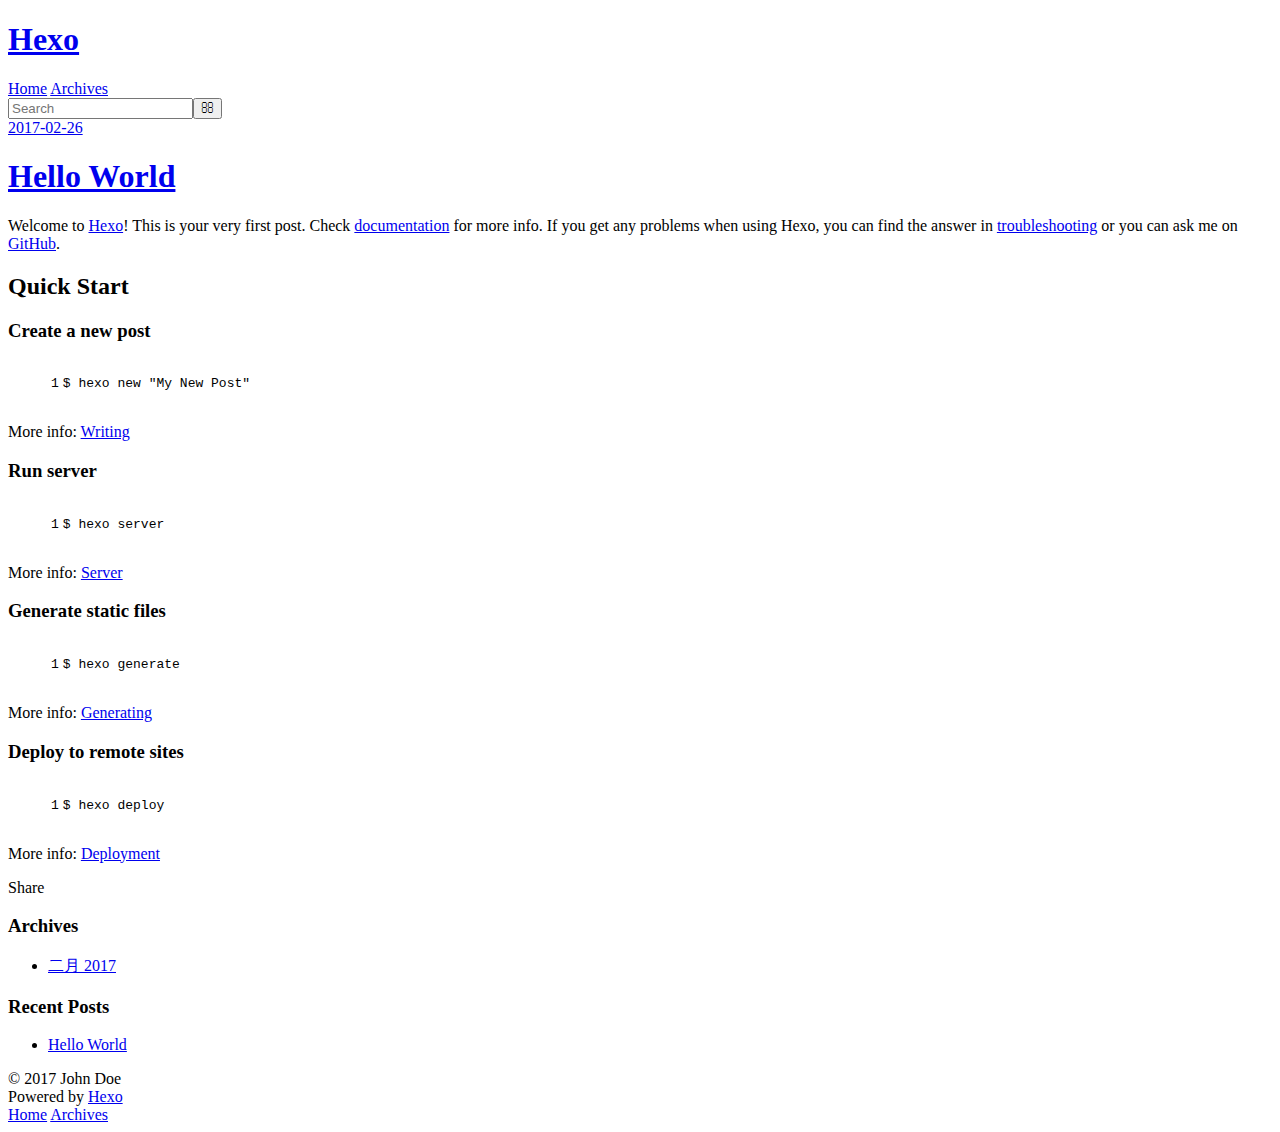
==== index.html @ 4710b556 "Site updated: 2017-02-26 13:11:36" ====
<!DOCTYPE html>
<html>
<head>
  <meta charset="utf-8">
  
  <title>Hexo</title>
  <meta name="viewport" content="width=device-width, initial-scale=1, maximum-scale=1">
  <meta property="og:type" content="website">
<meta property="og:title" content="Hexo">
<meta property="og:url" content="http://yoursite.com/index.html">
<meta property="og:site_name" content="Hexo">
<meta name="twitter:card" content="summary">
<meta name="twitter:title" content="Hexo">
  
    <link rel="alternate" href="/atom.xml" title="Hexo" type="application/atom+xml">
  
  
    <link rel="icon" href="/favicon.png">
  
  
    <link href="//fonts.googleapis.com/css?family=Source+Code+Pro" rel="stylesheet" type="text/css">
  
  <link rel="stylesheet" href="/css/style.css">
  

</head>

<body>
  <div id="container">
    <div id="wrap">
      <header id="header">
  <div id="banner"></div>
  <div id="header-outer" class="outer">
    <div id="header-title" class="inner">
      <h1 id="logo-wrap">
        <a href="/" id="logo">Hexo</a>
      </h1>
      
    </div>
    <div id="header-inner" class="inner">
      <nav id="main-nav">
        <a id="main-nav-toggle" class="nav-icon"></a>
        
          <a class="main-nav-link" href="/">Home</a>
        
          <a class="main-nav-link" href="/archives">Archives</a>
        
      </nav>
      <nav id="sub-nav">
        
          <a id="nav-rss-link" class="nav-icon" href="/atom.xml" title="RSS Feed"></a>
        
        <a id="nav-search-btn" class="nav-icon" title="Search"></a>
      </nav>
      <div id="search-form-wrap">
        <form action="//google.com/search" method="get" accept-charset="UTF-8" class="search-form"><input type="search" name="q" results="0" class="search-form-input" placeholder="Search"><button type="submit" class="search-form-submit">&#xF002;</button><input type="hidden" name="sitesearch" value="http://yoursite.com"></form>
      </div>
    </div>
  </div>
</header>
      <div class="outer">
        <section id="main">
  
    <article id="post-hello-world" class="article article-type-post" itemscope itemprop="blogPost">
  <div class="article-meta">
    <a href="/2017/02/26/hello-world/" class="article-date">
  <time datetime="2017-02-26T12:06:06.041Z" itemprop="datePublished">2017-02-26</time>
</a>
    
  </div>
  <div class="article-inner">
    
    
      <header class="article-header">
        
  
    <h1 itemprop="name">
      <a class="article-title" href="/2017/02/26/hello-world/">Hello World</a>
    </h1>
  

      </header>
    
    <div class="article-entry" itemprop="articleBody">
      
        <p>Welcome to <a href="https://hexo.io/" target="_blank" rel="external">Hexo</a>! This is your very first post. Check <a href="https://hexo.io/docs/" target="_blank" rel="external">documentation</a> for more info. If you get any problems when using Hexo, you can find the answer in <a href="https://hexo.io/docs/troubleshooting.html" target="_blank" rel="external">troubleshooting</a> or you can ask me on <a href="https://github.com/hexojs/hexo/issues" target="_blank" rel="external">GitHub</a>.</p>
<h2 id="Quick-Start"><a href="#Quick-Start" class="headerlink" title="Quick Start"></a>Quick Start</h2><h3 id="Create-a-new-post"><a href="#Create-a-new-post" class="headerlink" title="Create a new post"></a>Create a new post</h3><figure class="highlight bash"><table><tr><td class="gutter"><pre><div class="line">1</div></pre></td><td class="code"><pre><div class="line">$ hexo new <span class="string">"My New Post"</span></div></pre></td></tr></table></figure>
<p>More info: <a href="https://hexo.io/docs/writing.html" target="_blank" rel="external">Writing</a></p>
<h3 id="Run-server"><a href="#Run-server" class="headerlink" title="Run server"></a>Run server</h3><figure class="highlight bash"><table><tr><td class="gutter"><pre><div class="line">1</div></pre></td><td class="code"><pre><div class="line">$ hexo server</div></pre></td></tr></table></figure>
<p>More info: <a href="https://hexo.io/docs/server.html" target="_blank" rel="external">Server</a></p>
<h3 id="Generate-static-files"><a href="#Generate-static-files" class="headerlink" title="Generate static files"></a>Generate static files</h3><figure class="highlight bash"><table><tr><td class="gutter"><pre><div class="line">1</div></pre></td><td class="code"><pre><div class="line">$ hexo generate</div></pre></td></tr></table></figure>
<p>More info: <a href="https://hexo.io/docs/generating.html" target="_blank" rel="external">Generating</a></p>
<h3 id="Deploy-to-remote-sites"><a href="#Deploy-to-remote-sites" class="headerlink" title="Deploy to remote sites"></a>Deploy to remote sites</h3><figure class="highlight bash"><table><tr><td class="gutter"><pre><div class="line">1</div></pre></td><td class="code"><pre><div class="line">$ hexo deploy</div></pre></td></tr></table></figure>
<p>More info: <a href="https://hexo.io/docs/deployment.html" target="_blank" rel="external">Deployment</a></p>

      
    </div>
    <footer class="article-footer">
      <a data-url="http://yoursite.com/2017/02/26/hello-world/" data-id="cizmp26m600004mxuyxn4zo1u" class="article-share-link">Share</a>
      
      
    </footer>
  </div>
  
</article>


  

</section>
        
          <aside id="sidebar">
  
    

  
    

  
    
  
    
  <div class="widget-wrap">
    <h3 class="widget-title">Archives</h3>
    <div class="widget">
      <ul class="archive-list"><li class="archive-list-item"><a class="archive-list-link" href="/archives/2017/02/">二月 2017</a></li></ul>
    </div>
  </div>


  
    
  <div class="widget-wrap">
    <h3 class="widget-title">Recent Posts</h3>
    <div class="widget">
      <ul>
        
          <li>
            <a href="/2017/02/26/hello-world/">Hello World</a>
          </li>
        
      </ul>
    </div>
  </div>

  
</aside>
        
      </div>
      <footer id="footer">
  
  <div class="outer">
    <div id="footer-info" class="inner">
      &copy; 2017 John Doe<br>
      Powered by <a href="http://hexo.io/" target="_blank">Hexo</a>
    </div>
  </div>
</footer>
    </div>
    <nav id="mobile-nav">
  
    <a href="/" class="mobile-nav-link">Home</a>
  
    <a href="/archives" class="mobile-nav-link">Archives</a>
  
</nav>
    

<script src="//ajax.googleapis.com/ajax/libs/jquery/2.0.3/jquery.min.js"></script>


  <link rel="stylesheet" href="/fancybox/jquery.fancybox.css">
  <script src="/fancybox/jquery.fancybox.pack.js"></script>


<script src="/js/script.js"></script>

  </div>
</body>
</html>
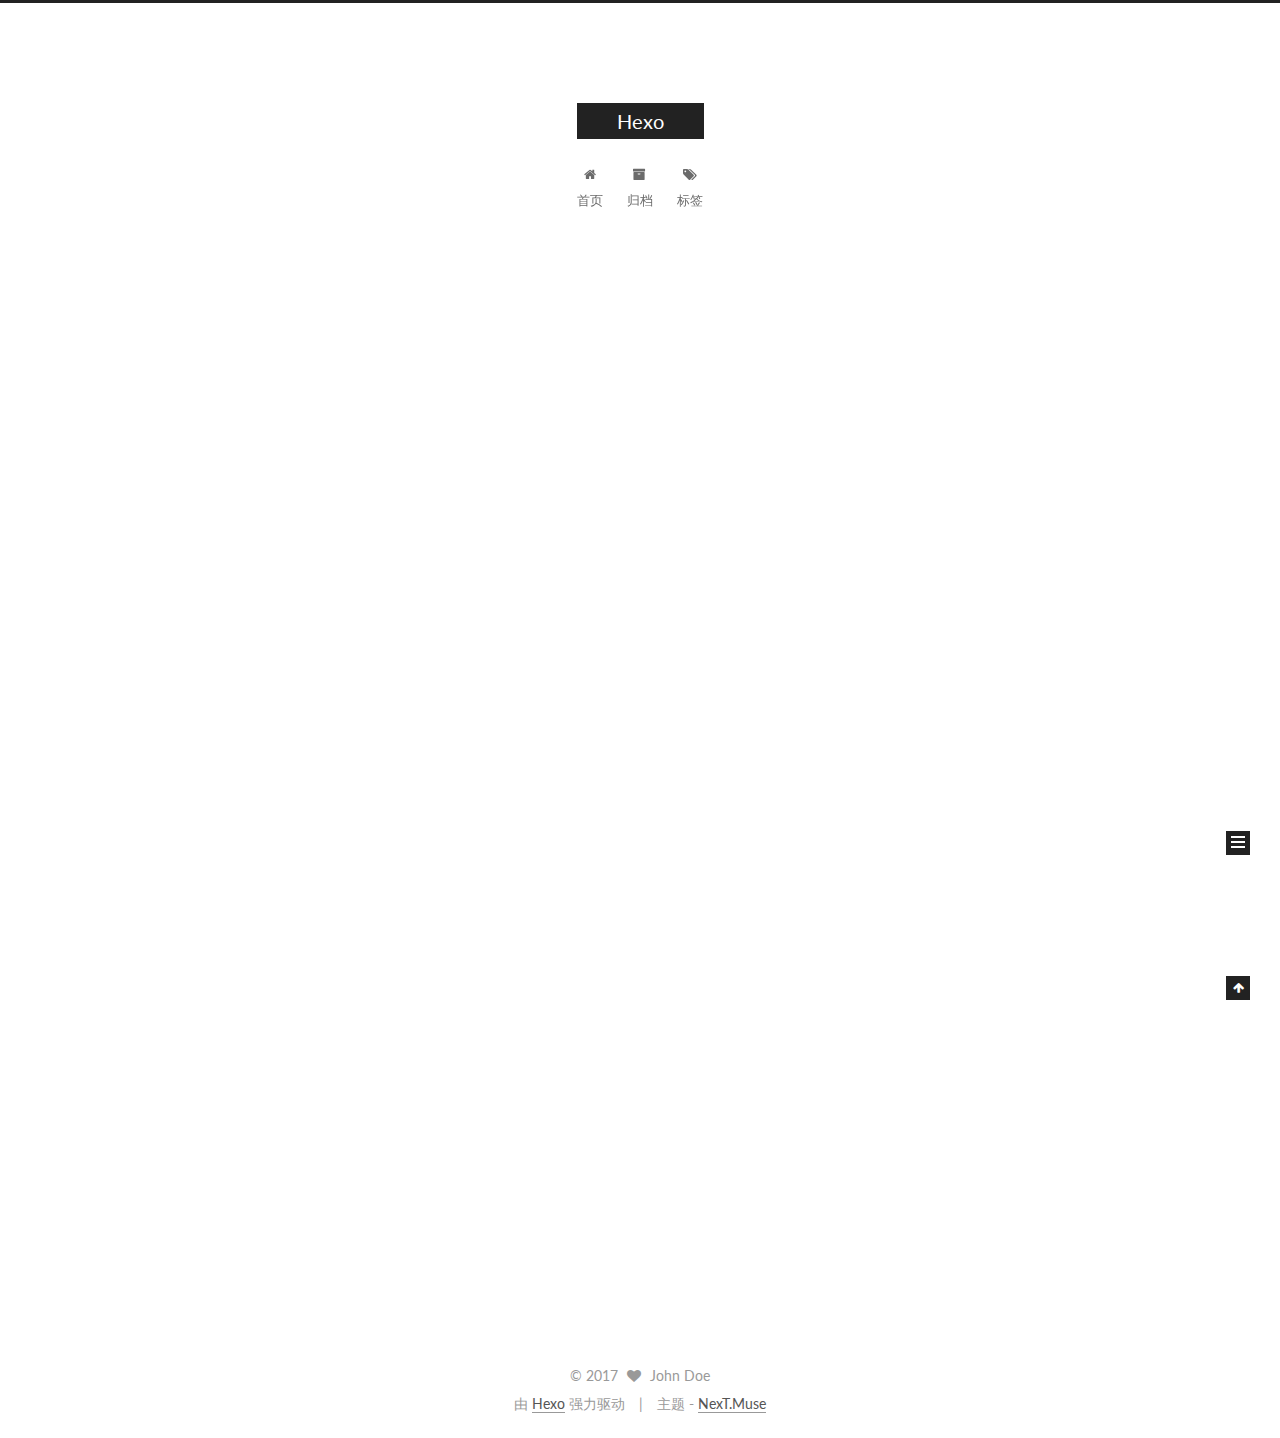
==== commit a136398e: "Site updated: 2017-02-26 13:35:57" ====
--- a/index.html
+++ b/index.html
@@ -1,89 +1,330 @@
-<!DOCTYPE html>
-<html>
+<!doctype html>
+
+
+
+  
+
+
+<html class="theme-next muse use-motion" lang="zh-Hans">
 <head>
-  <meta charset="utf-8">
-  
-  <title>Hexo</title>
-  <meta name="viewport" content="width=device-width, initial-scale=1, maximum-scale=1">
-  <meta property="og:type" content="website">
+  <meta charset="UTF-8"/>
+<meta http-equiv="X-UA-Compatible" content="IE=edge" />
+<meta name="viewport" content="width=device-width, initial-scale=1, maximum-scale=1"/>
+
+
+
+<meta http-equiv="Cache-Control" content="no-transform" />
+<meta http-equiv="Cache-Control" content="no-siteapp" />
+
+
+
+
+
+
+
+
+
+
+
+
+
+
+
+  
+  
+  <link href="/lib/fancybox/source/jquery.fancybox.css?v=2.1.5" rel="stylesheet" type="text/css" />
+
+
+
+
+  
+  
+  
+  
+
+  
+    
+    
+  
+
+  
+
+  
+
+  
+
+  
+
+  
+    
+    
+    <link href="//fonts.googleapis.com/css?family=Lato:300,300italic,400,400italic,700,700italic&subset=latin,latin-ext" rel="stylesheet" type="text/css">
+  
+
+
+
+
+
+
+<link href="/lib/font-awesome/css/font-awesome.min.css?v=4.6.2" rel="stylesheet" type="text/css" />
+
+<link href="/css/main.css?v=5.1.0" rel="stylesheet" type="text/css" />
+
+
+  <meta name="keywords" content="Hexo, NexT" />
+
+
+
+
+
+
+
+
+  <link rel="shortcut icon" type="image/x-icon" href="/favicon.ico?v=5.1.0" />
+
+
+
+
+
+
+<meta property="og:type" content="website">
 <meta property="og:title" content="Hexo">
 <meta property="og:url" content="http://yoursite.com/index.html">
 <meta property="og:site_name" content="Hexo">
 <meta name="twitter:card" content="summary">
 <meta name="twitter:title" content="Hexo">
-  
-    <link rel="alternate" href="/atom.xml" title="Hexo" type="application/atom+xml">
-  
-  
-    <link rel="icon" href="/favicon.png">
-  
-  
-    <link href="//fonts.googleapis.com/css?family=Source+Code+Pro" rel="stylesheet" type="text/css">
-  
-  <link rel="stylesheet" href="/css/style.css">
-  
-
+
+
+
+<script type="text/javascript" id="hexo.configurations">
+  var NexT = window.NexT || {};
+  var CONFIG = {
+    root: '/',
+    scheme: 'Muse',
+    sidebar: {"position":"left","display":"post","offset":12,"offset_float":0,"b2t":false,"scrollpercent":false},
+    fancybox: true,
+    motion: true,
+    duoshuo: {
+      userId: '0',
+      author: '博主'
+    },
+    algolia: {
+      applicationID: '',
+      apiKey: '',
+      indexName: '',
+      hits: {"per_page":10},
+      labels: {"input_placeholder":"Search for Posts","hits_empty":"We didn't find any results for the search: ${query}","hits_stats":"${hits} results found in ${time} ms"}
+    }
+  };
+</script>
+
+
+
+  <link rel="canonical" href="http://yoursite.com/"/>
+
+
+
+
+
+  <title> Hexo </title>
 </head>
 
-<body>
-  <div id="container">
-    <div id="wrap">
-      <header id="header">
-  <div id="banner"></div>
-  <div id="header-outer" class="outer">
-    <div id="header-title" class="inner">
-      <h1 id="logo-wrap">
-        <a href="/" id="logo">Hexo</a>
-      </h1>
-      
+<body itemscope itemtype="http://schema.org/WebPage" lang="zh-Hans">
+
+  
+
+
+
+
+
+
+
+
+
+
+
+
+
+
+  
+  
+    
+  
+
+  <div class="container one-collumn sidebar-position-left 
+   page-home 
+ ">
+    <div class="headband"></div>
+
+    <header id="header" class="header" itemscope itemtype="http://schema.org/WPHeader">
+      <div class="header-inner"><div class="site-brand-wrapper">
+  <div class="site-meta ">
+    
+
+    <div class="custom-logo-site-title">
+      <a href="/"  class="brand" rel="start">
+        <span class="logo-line-before"><i></i></span>
+        <span class="site-title">Hexo</span>
+        <span class="logo-line-after"><i></i></span>
+      </a>
     </div>
-    <div id="header-inner" class="inner">
-      <nav id="main-nav">
-        <a id="main-nav-toggle" class="nav-icon"></a>
-        
-          <a class="main-nav-link" href="/">Home</a>
-        
-          <a class="main-nav-link" href="/archives">Archives</a>
-        
-      </nav>
-      <nav id="sub-nav">
-        
-          <a id="nav-rss-link" class="nav-icon" href="/atom.xml" title="RSS Feed"></a>
-        
-        <a id="nav-search-btn" class="nav-icon" title="Search"></a>
-      </nav>
-      <div id="search-form-wrap">
-        <form action="//google.com/search" method="get" accept-charset="UTF-8" class="search-form"><input type="search" name="q" results="0" class="search-form-input" placeholder="Search"><button type="submit" class="search-form-submit">&#xF002;</button><input type="hidden" name="sitesearch" value="http://yoursite.com"></form>
-      </div>
-    </div>
+      
+        <p class="site-subtitle"></p>
+      
   </div>
-</header>
-      <div class="outer">
-        <section id="main">
-  
-    <article id="post-hello-world" class="article article-type-post" itemscope itemprop="blogPost">
-  <div class="article-meta">
-    <a href="/2017/02/26/hello-world/" class="article-date">
-  <time datetime="2017-02-26T12:06:06.041Z" itemprop="datePublished">2017-02-26</time>
-</a>
-    
+
+  <div class="site-nav-toggle">
+    <button>
+      <span class="btn-bar"></span>
+      <span class="btn-bar"></span>
+      <span class="btn-bar"></span>
+    </button>
   </div>
-  <div class="article-inner">
-    
-    
-      <header class="article-header">
-        
-  
-    <h1 itemprop="name">
-      <a class="article-title" href="/2017/02/26/hello-world/">Hello World</a>
-    </h1>
-  
-
+</div>
+
+<nav class="site-nav">
+  
+
+  
+    <ul id="menu" class="menu">
+      
+        
+        <li class="menu-item menu-item-home">
+          <a href="/" rel="section">
+            
+              <i class="menu-item-icon fa fa-fw fa-home"></i> <br />
+            
+            首页
+          </a>
+        </li>
+      
+        
+        <li class="menu-item menu-item-archives">
+          <a href="/archives" rel="section">
+            
+              <i class="menu-item-icon fa fa-fw fa-archive"></i> <br />
+            
+            归档
+          </a>
+        </li>
+      
+        
+        <li class="menu-item menu-item-tags">
+          <a href="/tags" rel="section">
+            
+              <i class="menu-item-icon fa fa-fw fa-tags"></i> <br />
+            
+            标签
+          </a>
+        </li>
+      
+
+      
+    </ul>
+  
+
+  
+</nav>
+
+
+
+ </div>
+    </header>
+
+    <main id="main" class="main">
+      <div class="main-inner">
+        <div class="content-wrap">
+          <div id="content" class="content">
+            
+  <section id="posts" class="posts-expand">
+    
+      
+
+  
+
+  
+  
+  
+
+  <article class="post post-type-normal " itemscope itemtype="http://schema.org/Article">
+    <link itemprop="mainEntityOfPage" href="http://yoursite.com/2017/02/26/hello-world/">
+
+    <span hidden itemprop="author" itemscope itemtype="http://schema.org/Person">
+      <meta itemprop="name" content="John Doe">
+      <meta itemprop="description" content="">
+      <meta itemprop="image" content="/images/avatar.gif">
+    </span>
+
+    <span hidden itemprop="publisher" itemscope itemtype="http://schema.org/Organization">
+      <meta itemprop="name" content="Hexo">
+    </span>
+
+    
+      <header class="post-header">
+
+        
+        
+          <h1 class="post-title" itemprop="name headline">
+            
+            
+              
+                
+                <a class="post-title-link" href="/2017/02/26/hello-world/" itemprop="url">
+                  Hello World
+                </a>
+              
+            
+          </h1>
+        
+
+        <div class="post-meta">
+          <span class="post-time">
+            
+              <span class="post-meta-item-icon">
+                <i class="fa fa-calendar-o"></i>
+              </span>
+              
+                <span class="post-meta-item-text">发表于</span>
+              
+              <time title="创建于" itemprop="dateCreated datePublished" datetime="2017-02-26T20:06:06+08:00">
+                2017-02-26
+              </time>
+            
+
+            
+
+            
+          </span>
+
+          
+
+          
+            
+          
+
+          
+          
+
+          
+
+          
+
+          
+
+        </div>
       </header>
     
-    <div class="article-entry" itemprop="articleBody">
-      
-        <p>Welcome to <a href="https://hexo.io/" target="_blank" rel="external">Hexo</a>! This is your very first post. Check <a href="https://hexo.io/docs/" target="_blank" rel="external">documentation</a> for more info. If you get any problems when using Hexo, you can find the answer in <a href="https://hexo.io/docs/troubleshooting.html" target="_blank" rel="external">troubleshooting</a> or you can ask me on <a href="https://github.com/hexojs/hexo/issues" target="_blank" rel="external">GitHub</a>.</p>
+
+
+    <div class="post-body" itemprop="articleBody">
+
+      
+      
+
+      
+        
+          
+            <p>Welcome to <a href="https://hexo.io/" target="_blank" rel="external">Hexo</a>! This is your very first post. Check <a href="https://hexo.io/docs/" target="_blank" rel="external">documentation</a> for more info. If you get any problems when using Hexo, you can find the answer in <a href="https://hexo.io/docs/troubleshooting.html" target="_blank" rel="external">troubleshooting</a> or you can ask me on <a href="https://github.com/hexojs/hexo/issues" target="_blank" rel="external">GitHub</a>.</p>
 <h2 id="Quick-Start"><a href="#Quick-Start" class="headerlink" title="Quick Start"></a>Quick Start</h2><h3 id="Create-a-new-post"><a href="#Create-a-new-post" class="headerlink" title="Create a new post"></a>Create a new post</h3><figure class="highlight bash"><table><tr><td class="gutter"><pre><div class="line">1</div></pre></td><td class="code"><pre><div class="line">$ hexo new <span class="string">"My New Post"</span></div></pre></td></tr></table></figure>
 <p>More info: <a href="https://hexo.io/docs/writing.html" target="_blank" rel="external">Writing</a></p>
 <h3 id="Run-server"><a href="#Run-server" class="headerlink" title="Run server"></a>Run server</h3><figure class="highlight bash"><table><tr><td class="gutter"><pre><div class="line">1</div></pre></td><td class="code"><pre><div class="line">$ hexo server</div></pre></td></tr></table></figure>
@@ -93,88 +334,267 @@
 <h3 id="Deploy-to-remote-sites"><a href="#Deploy-to-remote-sites" class="headerlink" title="Deploy to remote sites"></a>Deploy to remote sites</h3><figure class="highlight bash"><table><tr><td class="gutter"><pre><div class="line">1</div></pre></td><td class="code"><pre><div class="line">$ hexo deploy</div></pre></td></tr></table></figure>
 <p>More info: <a href="https://hexo.io/docs/deployment.html" target="_blank" rel="external">Deployment</a></p>
 
+          
+        
       
     </div>
-    <footer class="article-footer">
-      <a data-url="http://yoursite.com/2017/02/26/hello-world/" data-id="cizmp26m600004mxuyxn4zo1u" class="article-share-link">Share</a>
-      
+
+    <div>
+      
+    </div>
+
+    <div>
+      
+    </div>
+
+
+    <footer class="post-footer">
+      
+
+      
+
+      
+
+      
+      
+        <div class="post-eof"></div>
       
     </footer>
-  </div>
-  
-</article>
-
-
-  
-
-</section>
-        
-          <aside id="sidebar">
-  
-    
-
-  
-    
-
-  
-    
-  
-    
-  <div class="widget-wrap">
-    <h3 class="widget-title">Archives</h3>
-    <div class="widget">
-      <ul class="archive-list"><li class="archive-list-item"><a class="archive-list-link" href="/archives/2017/02/">二月 2017</a></li></ul>
+  </article>
+
+
+    
+  </section>
+
+  
+
+          
+          </div>
+          
+
+
+          
+
+        </div>
+        
+          
+  
+  <div class="sidebar-toggle">
+    <div class="sidebar-toggle-line-wrap">
+      <span class="sidebar-toggle-line sidebar-toggle-line-first"></span>
+      <span class="sidebar-toggle-line sidebar-toggle-line-middle"></span>
+      <span class="sidebar-toggle-line sidebar-toggle-line-last"></span>
     </div>
   </div>
 
-
-  
-    
-  <div class="widget-wrap">
-    <h3 class="widget-title">Recent Posts</h3>
-    <div class="widget">
-      <ul>
-        
-          <li>
-            <a href="/2017/02/26/hello-world/">Hello World</a>
-          </li>
-        
-      </ul>
+  <aside id="sidebar" class="sidebar">
+    <div class="sidebar-inner">
+
+      
+
+      
+
+      <section class="site-overview sidebar-panel sidebar-panel-active">
+        <div class="site-author motion-element" itemprop="author" itemscope itemtype="http://schema.org/Person">
+          <img class="site-author-image" itemprop="image"
+               src="/images/avatar.gif"
+               alt="John Doe" />
+          <p class="site-author-name" itemprop="name">John Doe</p>
+           
+              <p class="site-description motion-element" itemprop="description"></p>
+          
+        </div>
+        <nav class="site-state motion-element">
+        
+          
+            <div class="site-state-item site-state-posts">
+              <a href="/archives">
+                <span class="site-state-item-count">1</span>
+                <span class="site-state-item-name">日志</span>
+              </a>
+            </div>
+          
+
+          
+
+          
+
+        </nav>
+
+        
+
+        <div class="links-of-author motion-element">
+          
+        </div>
+
+        
+        
+
+        
+        
+
+        
+
+
+      </section>
+
+      
+
+      
+
     </div>
+  </aside>
+
+
+        
+      </div>
+    </main>
+
+    <footer id="footer" class="footer">
+      <div class="footer-inner">
+        <div class="copyright" >
+  
+  &copy; 
+  <span itemprop="copyrightYear">2017</span>
+  <span class="with-love">
+    <i class="fa fa-heart"></i>
+  </span>
+  <span class="author" itemprop="copyrightHolder">John Doe</span>
+</div>
+
+
+<div class="powered-by">
+  由 <a class="theme-link" href="https://hexo.io">Hexo</a> 强力驱动
+</div>
+
+<div class="theme-info">
+  主题 -
+  <a class="theme-link" href="https://github.com/iissnan/hexo-theme-next">
+    NexT.Muse
+  </a>
+</div>
+
+
+        
+
+        
+      </div>
+    </footer>
+
+    
+      <div class="back-to-top">
+        <i class="fa fa-arrow-up"></i>
+        
+      </div>
+    
+    
   </div>
 
   
-</aside>
-        
-      </div>
-      <footer id="footer">
-  
-  <div class="outer">
-    <div id="footer-info" class="inner">
-      &copy; 2017 John Doe<br>
-      Powered by <a href="http://hexo.io/" target="_blank">Hexo</a>
-    </div>
-  </div>
-</footer>
-    </div>
-    <nav id="mobile-nav">
-  
-    <a href="/" class="mobile-nav-link">Home</a>
-  
-    <a href="/archives" class="mobile-nav-link">Archives</a>
-  
-</nav>
-    
-
-<script src="//ajax.googleapis.com/ajax/libs/jquery/2.0.3/jquery.min.js"></script>
-
-
-  <link rel="stylesheet" href="/fancybox/jquery.fancybox.css">
-  <script src="/fancybox/jquery.fancybox.pack.js"></script>
-
-
-<script src="/js/script.js"></script>
-
-  </div>
+
+<script type="text/javascript">
+  if (Object.prototype.toString.call(window.Promise) !== '[object Function]') {
+    window.Promise = null;
+  }
+</script>
+
+
+
+
+
+
+
+
+
+  
+
+
+
+
+  
+  <script type="text/javascript" src="/lib/jquery/index.js?v=2.1.3"></script>
+
+  
+  <script type="text/javascript" src="/lib/fastclick/lib/fastclick.min.js?v=1.0.6"></script>
+
+  
+  <script type="text/javascript" src="/lib/jquery_lazyload/jquery.lazyload.js?v=1.9.7"></script>
+
+  
+  <script type="text/javascript" src="/lib/velocity/velocity.min.js?v=1.2.1"></script>
+
+  
+  <script type="text/javascript" src="/lib/velocity/velocity.ui.min.js?v=1.2.1"></script>
+
+  
+  <script type="text/javascript" src="/lib/fancybox/source/jquery.fancybox.pack.js?v=2.1.5"></script>
+
+
+  
+
+
+  <script type="text/javascript" src="/js/src/utils.js?v=5.1.0"></script>
+
+  <script type="text/javascript" src="/js/src/motion.js?v=5.1.0"></script>
+
+
+
+  
+  
+
+  
+
+  
+
+
+  <script type="text/javascript" src="/js/src/bootstrap.js?v=5.1.0"></script>
+
+
+
+  
+
+
+
+  
+
+
+
+
+	
+
+
+
+
+
+  
+
+
+
+
+
+  
+
+
+
+
+
+  
+
+
+
+  
+  
+
+  
+
+  
+
+  
+
+  
+
+
+  
+
 </body>
-</html>+</html>
--- a/css/main.css
+++ b/css/main.css
@@ -0,0 +1,2548 @@
+/* normalize.css v3.0.2 | MIT License | git.io/normalize */
+html {
+  font-family: sans-serif; /* 1 */
+  -ms-text-size-adjust: 100%; /* 2 */
+  -webkit-text-size-adjust: 100%; /* 2 */
+}
+body {
+  margin: 0;
+}
+article,
+aside,
+details,
+figcaption,
+figure,
+footer,
+header,
+hgroup,
+main,
+menu,
+nav,
+section,
+summary {
+  display: block;
+}
+audio,
+canvas,
+progress,
+video {
+  display: inline-block; /* 1 */
+  vertical-align: baseline; /* 2 */
+}
+audio:not([controls]) {
+  display: none;
+  height: 0;
+}
+[hidden],
+template {
+  display: none;
+}
+a {
+  background-color: transparent;
+}
+a:active,
+a:hover {
+  outline: 0;
+}
+abbr[title] {
+  border-bottom: 1px dotted;
+}
+b,
+strong {
+  font-weight: bold;
+}
+dfn {
+  font-style: italic;
+}
+h1 {
+  font-size: 2em;
+  margin: 0.67em 0;
+}
+mark {
+  background: #ff0;
+  color: #000;
+}
+small {
+  font-size: 80%;
+}
+sub,
+sup {
+  font-size: 75%;
+  line-height: 0;
+  position: relative;
+  vertical-align: baseline;
+}
+sup {
+  top: -0.5em;
+}
+sub {
+  bottom: -0.25em;
+}
+img {
+  border: 0;
+}
+svg:not(:root) {
+  overflow: hidden;
+}
+figure {
+  margin: 1em 40px;
+}
+hr {
+  -moz-box-sizing: content-box;
+  box-sizing: content-box;
+  height: 0;
+}
+pre {
+  overflow: auto;
+}
+code,
+kbd,
+pre,
+samp {
+  font-family: monospace, monospace;
+  font-size: 1em;
+}
+button,
+input,
+optgroup,
+select,
+textarea {
+  color: inherit; /* 1 */
+  font: inherit; /* 2 */
+  margin: 0; /* 3 */
+}
+button {
+  overflow: visible;
+}
+button,
+select {
+  text-transform: none;
+}
+button,
+html input[type="button"],
+input[type="reset"],
+input[type="submit"] {
+  -webkit-appearance: button; /* 2 */
+  cursor: pointer; /* 3 */
+}
+button[disabled],
+html input[disabled] {
+  cursor: default;
+}
+button::-moz-focus-inner,
+input::-moz-focus-inner {
+  border: 0;
+  padding: 0;
+}
+input {
+  line-height: normal;
+}
+input[type="checkbox"],
+input[type="radio"] {
+  box-sizing: border-box; /* 1 */
+  padding: 0; /* 2 */
+}
+input[type="number"]::-webkit-inner-spin-button,
+input[type="number"]::-webkit-outer-spin-button {
+  height: auto;
+}
+input[type="search"] {
+  -webkit-appearance: textfield; /* 1 */
+  -moz-box-sizing: content-box;
+  -webkit-box-sizing: content-box; /* 2 */
+  box-sizing: content-box;
+}
+input[type="search"]::-webkit-search-cancel-button,
+input[type="search"]::-webkit-search-decoration {
+  -webkit-appearance: none;
+}
+fieldset {
+  border: 1px solid #c0c0c0;
+  margin: 0 2px;
+  padding: 0.35em 0.625em 0.75em;
+}
+legend {
+  border: 0; /* 1 */
+  padding: 0; /* 2 */
+}
+textarea {
+  overflow: auto;
+}
+optgroup {
+  font-weight: bold;
+}
+table {
+  border-collapse: collapse;
+  border-spacing: 0;
+}
+td,
+th {
+  padding: 0;
+}
+::selection {
+  background: #262a30;
+  color: #fff;
+}
+body {
+  position: relative;
+  font-family: 'Lato', "PingFang SC", "Microsoft YaHei", sans-serif;
+  font-size: 14px;
+  line-height: 2;
+  color: #555;
+  background: #fff;
+}
+@media (max-width: 767px) {
+  body {
+    padding-right: 0 !important;
+  }
+}
+@media (min-width: 768px) and (max-width: 991px) {
+  body {
+    padding-right: 0 !important;
+  }
+}
+@media (min-width: 1600px) {
+  body {
+    font-size: 16px;
+  }
+}
+h1,
+h2,
+h3,
+h4,
+h5,
+h6 {
+  margin: 0;
+  padding: 0;
+  font-weight: bold;
+  line-height: 1.5;
+  font-family: 'Lato', "PingFang SC", "Microsoft YaHei", sans-serif;
+}
+h2,
+h3,
+h4,
+h5,
+h6 {
+  margin: 20px 0 15px;
+}
+h1 {
+  font-size: 22px;
+}
+@media (max-width: 767px) {
+  h1 {
+    font-size: 18px;
+  }
+}
+h2 {
+  font-size: 20px;
+}
+@media (max-width: 767px) {
+  h2 {
+    font-size: 16px;
+  }
+}
+h3 {
+  font-size: 18px;
+}
+@media (max-width: 767px) {
+  h3 {
+    font-size: 14px;
+  }
+}
+h4 {
+  font-size: 16px;
+}
+@media (max-width: 767px) {
+  h4 {
+    font-size: 12px;
+  }
+}
+h5 {
+  font-size: 14px;
+}
+@media (max-width: 767px) {
+  h5 {
+    font-size: 10px;
+  }
+}
+h6 {
+  font-size: 12px;
+}
+@media (max-width: 767px) {
+  h6 {
+    font-size: 8px;
+  }
+}
+p {
+  margin: 0 0 25px 0;
+}
+a {
+  color: #555;
+  text-decoration: none;
+  border-bottom: 1px solid #999;
+  word-wrap: break-word;
+}
+a:hover {
+  color: #222;
+  border-bottom-color: #222;
+}
+ul {
+  list-style: none;
+}
+blockquote {
+  margin: 0;
+  padding: 0;
+}
+img {
+  display: block;
+  margin: auto;
+  max-width: 100%;
+  height: auto;
+}
+hr {
+  margin: 40px 0;
+  height: 3px;
+  border: none;
+  background-color: #ddd;
+  background-image: repeating-linear-gradient(-45deg, #fff, #fff 4px, transparent 4px, transparent 8px);
+}
+blockquote {
+  padding: 0 15px;
+  color: #666;
+  border-left: 4px solid #ddd;
+}
+blockquote cite::before {
+  content: "-";
+  padding: 0 5px;
+}
+dt {
+  font-weight: 700;
+}
+dd {
+  margin: 0;
+  padding: 0;
+}
+.text-left {
+  text-align: left;
+}
+.text-center {
+  text-align: center;
+}
+.text-right {
+  text-align: right;
+}
+.text-justify {
+  text-align: justify;
+}
+.text-nowrap {
+  white-space: nowrap;
+}
+.text-lowercase {
+  text-transform: lowercase;
+}
+.text-uppercase {
+  text-transform: uppercase;
+}
+.text-capitalize {
+  text-transform: capitalize;
+}
+.center-block {
+  display: block;
+  margin-left: auto;
+  margin-right: auto;
+}
+.clearfix:before,
+.clearfix:after {
+  content: " ";
+  display: table;
+}
+.clearfix:after {
+  clear: both;
+}
+.pullquote {
+  width: 45%;
+}
+.pullquote.left {
+  float: left;
+  margin-left: 5px;
+  margin-right: 10px;
+}
+.pullquote.right {
+  float: right;
+  margin-left: 10px;
+  margin-right: 5px;
+}
+.affix.affix.affix {
+  position: fixed;
+}
+.translation {
+  margin-top: -20px;
+  font-size: 14px;
+  color: #999;
+}
+.scrollbar-measure {
+  width: 100px;
+  height: 100px;
+  overflow: scroll;
+  position: absolute;
+  top: -9999px;
+}
+.use-motion .motion-element {
+  opacity: 0;
+}
+table {
+  margin: 20px 0;
+  width: 100%;
+  border-collapse: collapse;
+  border-spacing: 0;
+  border: 1px solid #ddd;
+  font-size: 14px;
+  table-layout: fixed;
+  word-wrap: break-all;
+}
+table>tbody>tr:nth-of-type(odd) {
+  background-color: #f9f9f9;
+}
+table>tbody>tr:hover {
+  background-color: #f5f5f5;
+}
+caption,
+th,
+td {
+  padding: 8px;
+  text-align: left;
+  vertical-align: middle;
+  font-weight: normal;
+}
+th,
+td {
+  border-bottom: 3px solid #ddd;
+  border-right: 1px solid #eee;
+}
+th {
+  padding-bottom: 10px;
+  font-weight: 700;
+}
+td {
+  border-bottom-width: 1px;
+}
+html,
+body {
+  height: 100%;
+}
+.container {
+  position: relative;
+  min-height: 100%;
+}
+.header-inner {
+  margin: 0 auto;
+  padding: 100px 0 70px;
+  width: 700px;
+}
+@media (min-width: 1600px) {
+  .container .header-inner {
+    width: 900px;
+  }
+}
+.main {
+  padding-bottom: 150px;
+}
+.main-inner {
+  margin: 0 auto;
+  width: 700px;
+}
+@media (min-width: 1600px) {
+  .container .main-inner {
+    width: 900px;
+  }
+}
+.footer {
+  position: absolute;
+  left: 0;
+  bottom: 0;
+  width: 100%;
+  min-height: 50px;
+}
+.footer-inner {
+  box-sizing: border-box;
+  margin: 20px auto;
+  width: 700px;
+}
+@media (min-width: 1600px) {
+  .container .footer-inner {
+    width: 900px;
+  }
+}
+pre,
+.highlight {
+  overflow: auto;
+  margin: 20px 0;
+  padding: 0;
+  font-size: 13px;
+  color: #4d4d4c;
+  background: #f7f7f7;
+  line-height: 1.6;
+}
+pre,
+code {
+  font-family: consolas, Menlo, "PingFang SC", "Microsoft YaHei", monospace;
+}
+code {
+  padding: 2px 4px;
+  word-wrap: break-word;
+  color: #4d4d4c;
+  background: #f7f7f7;
+  border-radius: 3px;
+  font-size: 13px;
+}
+pre code {
+  padding: 0;
+  color: #4d4d4c;
+  background: none;
+  text-shadow: none;
+}
+.highlight {
+  border-radius: 1px;
+}
+.highlight pre {
+  border: none;
+  margin: 0;
+  padding: 10px 0;
+}
+.highlight table {
+  margin: 0;
+  width: auto;
+  border: none;
+}
+.highlight td {
+  border: none;
+  padding: 0;
+}
+.highlight figcaption {
+  font-size: 1em;
+  color: #4d4d4c;
+  line-height: 1em;
+  margin-bottom: 1em;
+}
+.highlight figcaption:before,
+.highlight figcaption:after {
+  content: " ";
+  display: table;
+}
+.highlight figcaption:after {
+  clear: both;
+}
+.highlight figcaption a {
+  float: right;
+  color: #4d4d4c;
+}
+.highlight figcaption a:hover {
+  border-bottom-color: #4d4d4c;
+}
+.highlight .gutter pre {
+  padding-left: 10px;
+  padding-right: 10px;
+  color: #869194;
+  text-align: right;
+  background-color: #eff2f3;
+}
+.highlight .code pre {
+  padding-left: 10px;
+  padding-right: 10px;
+  background-color: #f7f7f7;
+}
+.highlight .line {
+  height: 20px;
+}
+.gutter {
+  -webkit-user-select: none;
+  -moz-user-select: none;
+  -ms-user-select: none;
+  user-select: none;
+}
+.gist table {
+  width: auto;
+}
+.gist table td {
+  border: none;
+}
+pre .deletion {
+  background: #fdd;
+}
+pre .addition {
+  background: #dfd;
+}
+pre .meta {
+  color: #8959a8;
+}
+pre .comment {
+  color: #8e908c;
+}
+pre .variable,
+pre .attribute,
+pre .tag,
+pre .regexp,
+pre .ruby .constant,
+pre .xml .tag .title,
+pre .xml .pi,
+pre .xml .doctype,
+pre .html .doctype,
+pre .css .id,
+pre .css .class,
+pre .css .pseudo {
+  color: #c82829;
+}
+pre .number,
+pre .preprocessor,
+pre .built_in,
+pre .literal,
+pre .params,
+pre .constant,
+pre .command {
+  color: #f5871f;
+}
+pre .ruby .class .title,
+pre .css .rules .attribute,
+pre .string,
+pre .value,
+pre .inheritance,
+pre .header,
+pre .ruby .symbol,
+pre .xml .cdata,
+pre .special,
+pre .number,
+pre .formula {
+  color: #718c00;
+}
+pre .title,
+pre .css .hexcolor {
+  color: #3e999f;
+}
+pre .function,
+pre .python .decorator,
+pre .python .title,
+pre .ruby .function .title,
+pre .ruby .title .keyword,
+pre .perl .sub,
+pre .javascript .title,
+pre .coffeescript .title {
+  color: #4271ae;
+}
+pre .keyword,
+pre .javascript .function {
+  color: #8959a8;
+}
+.full-image.full-image.full-image {
+  border: none;
+  max-width: 100%;
+  width: auto;
+  margin: 20px auto;
+}
+@media (min-width: 992px) {
+  .full-image.full-image.full-image {
+    max-width: none;
+    width: 110%;
+    margin: 25px -5%;
+  }
+}
+.blockquote-center,
+.page-home .post-type-quote blockquote,
+.page-post-detail .post-type-quote blockquote {
+  position: relative;
+  margin: 40px 0;
+  padding: 0;
+  border-left: none;
+  text-align: center;
+}
+.blockquote-center::before,
+.page-home .post-type-quote blockquote::before,
+.page-post-detail .post-type-quote blockquote::before,
+.blockquote-center::after,
+.page-home .post-type-quote blockquote::after,
+.page-post-detail .post-type-quote blockquote::after {
+  position: absolute;
+  content: ' ';
+  display: block;
+  width: 100%;
+  height: 24px;
+  opacity: 0.2;
+  background-repeat: no-repeat;
+  background-position: 0 -6px;
+  background-size: 22px 22px;
+}
+.blockquote-center::before,
+.page-home .post-type-quote blockquote::before,
+.page-post-detail .post-type-quote blockquote::before {
+  top: -20px;
+  background-image: url("../images/quote-l.svg");
+  border-top: 1px solid #ccc;
+}
+.blockquote-center::after,
+.page-home .post-type-quote blockquote::after,
+.page-post-detail .post-type-quote blockquote::after {
+  bottom: -20px;
+  background-image: url("../images/quote-r.svg");
+  border-bottom: 1px solid #ccc;
+  background-position: 100% 8px;
+}
+.blockquote-center p,
+.page-home .post-type-quote blockquote p,
+.page-post-detail .post-type-quote blockquote p,
+.blockquote-center div,
+.page-home .post-type-quote blockquote div,
+.page-post-detail .post-type-quote blockquote div {
+  text-align: center;
+}
+.post .post-body .group-picture img {
+  box-sizing: border-box;
+  padding: 0 3px;
+  border: none;
+}
+.post .group-picture-row {
+  overflow: hidden;
+  margin-top: 6px;
+}
+.post .group-picture-row:first-child {
+  margin-top: 0;
+}
+.post .group-picture-column {
+  float: left;
+}
+.page-post-detail .post-body .group-picture-column {
+  float: none;
+  margin-top: 10px;
+  width: auto !important;
+}
+.page-post-detail .post-body .group-picture-column img {
+  margin: 0 auto;
+}
+.page-archive .group-picture-container {
+  overflow: hidden;
+}
+.page-archive .group-picture-row {
+  float: left;
+}
+.page-archive .group-picture-row:first-child {
+  margin-top: 6px;
+}
+.page-archive .group-picture-column {
+  max-width: 150px;
+  max-height: 150px;
+}
+.note {
+  padding: 20px;
+  margin: 20px 0;
+  border: 1px solid #eee;
+  border-left-width: 5px;
+  border-radius: 3px;
+}
+.note h2,
+.note h3,
+.note h4,
+.note h5,
+.note h6 {
+  margin-top: 0;
+  margin-bottom: 5px;
+}
+.note p:last-child {
+  margin-bottom: 0;
+}
+.note code {
+  border-radius: 3px;
+}
+.note+.note {
+  margin-top: -5px;
+}
+.default {
+  border-left-color: #777;
+}
+.default h2,
+.default h3,
+.default h4,
+.default h5,
+.default h6 {
+  color: #777;
+}
+.primary {
+  border-left-color: #428bca;
+}
+.primary h2,
+.primary h3,
+.primary h4,
+.primary h5,
+.primary h6 {
+  color: #428bca;
+}
+.success {
+  border-left-color: #5cb85c;
+}
+.success h2,
+.success h3,
+.success h4,
+.success h5,
+.success h6 {
+  color: #5cb85c;
+}
+.danger {
+  border-left-color: #d9534f;
+}
+.danger h2,
+.danger h3,
+.danger h4,
+.danger h5,
+.danger h6 {
+  color: #d9534f;
+}
+.warning {
+  border-left-color: #f0ad4e;
+}
+.warning h2,
+.warning h3,
+.warning h4,
+.warning h5,
+.warning h6 {
+  color: #f0ad4e;
+}
+.info {
+  border-left-color: #5bc0de;
+}
+.info h2,
+.info h3,
+.info h4,
+.info h5,
+.info h6 {
+  color: #5bc0de;
+}
+.exturl {
+  background-color: transparent;
+  cursor: pointer;
+  border-bottom: 1px solid #999;
+}
+.exturl .fa {
+  font-size: 14px;
+}
+.exturl:active,
+.exturl:hover {
+  outline: 0;
+  color: #222;
+  border-bottom-color: #222;
+}
+.btn {
+  display: inline-block;
+  padding: 0 20px;
+  font-size: 14px;
+  color: #fff;
+  background: #222;
+  border: 2px solid #222;
+  text-decoration: none;
+  border-radius: 0;
+  transition-property: background-color;
+  transition-duration: 0.2s;
+  transition-timing-function: ease-in-out;
+  transition-delay: 0s;
+}
+.btn:hover,
+.post-button .btn:hover {
+  border-color: #222;
+  color: #222;
+  background: #fff;
+}
+.btn-bar {
+  display: block;
+  width: 22px;
+  height: 2px;
+  background: #555;
+  border-radius: 1px;
+}
+.btn-bar+.btn-bar {
+  margin-top: 4px;
+}
+.pagination {
+  margin: 120px 0 40px;
+  text-align: center;
+  border-top: 1px solid #eee;
+}
+.page-number-basic,
+.pagination .prev,
+.pagination .next,
+.pagination .page-number,
+.pagination .space {
+  display: inline-block;
+  position: relative;
+  top: -1px;
+  margin: 0 10px;
+  padding: 0 10px;
+  line-height: 30px;
+}
+@media (max-width: 767px) {
+  .page-number-basic,
+  .pagination .prev,
+  .pagination .next,
+  .pagination .page-number,
+  .pagination .space {
+    margin: 0 5px;
+  }
+}
+.pagination .prev,
+.pagination .next,
+.pagination .page-number {
+  border-bottom: 0;
+  border-top: 1px solid #eee;
+  transition-property: border-color;
+  transition-duration: 0.2s;
+  transition-timing-function: ease-in-out;
+  transition-delay: 0s;
+}
+.pagination .prev:hover,
+.pagination .next:hover,
+.pagination .page-number:hover {
+  border-top-color: #222;
+}
+.pagination .space {
+  padding: 0;
+  margin: 0;
+}
+.pagination .prev {
+  margin-left: 0;
+}
+.pagination .next {
+  margin-right: 0;
+}
+.pagination .page-number.current {
+  color: #fff;
+  background: #ccc;
+  border-top-color: #ccc;
+}
+@media (max-width: 767px) {
+  .pagination {
+    border-top: none;
+  }
+  .pagination .prev,
+  .pagination .next,
+  .pagination .page-number {
+    margin-bottom: 10px;
+    border-top: 0;
+    border-bottom: 1px solid #eee;
+  }
+  .pagination .prev:hover,
+  .pagination .next:hover,
+  .pagination .page-number:hover {
+    border-bottom-color: #222;
+  }
+}
+.comments {
+  margin: 60px 20px 0;
+}
+.tag-cloud {
+  text-align: center;
+}
+.tag-cloud a {
+  display: inline-block;
+  margin: 10px;
+}
+.back-to-top {
+  box-sizing: border-box;
+  position: fixed;
+  bottom: -100px;
+  right: 30px;
+  z-index: 1050;
+  padding: 0 6px;
+  width: 24px;
+  background: #222;
+  font-size: 12px;
+  opacity: 1;
+  color: #fff;
+  cursor: pointer;
+  text-align: center;
+  -webkit-transform: translateZ(0);
+  transition-property: bottom;
+  transition-duration: 0.2s;
+  transition-timing-function: ease-in-out;
+  transition-delay: 0s;
+}
+@media (max-width: 767px) {
+  .back-to-top {
+    display: none;
+  }
+}
+@media (min-width: 768px) and (max-width: 991px) {
+  .back-to-top {
+    display: none;
+  }
+}
+.back-to-top.back-to-top-on {
+  bottom: 19px;
+}
+.header {
+  background: #fff;
+}
+.header-inner {
+  position: relative;
+}
+.headband {
+  height: 3px;
+  background: #222;
+}
+.site-meta {
+  margin: 0;
+  text-align: center;
+}
+@media (max-width: 767px) {
+  .site-meta {
+    text-align: center;
+  }
+}
+.brand {
+  position: relative;
+  display: inline-block;
+  padding: 0 40px;
+  color: #fff;
+  background: #222;
+  border-bottom: none;
+}
+.brand:hover {
+  color: #fff;
+}
+.logo {
+  display: inline-block;
+  margin-right: 5px;
+  line-height: 36px;
+  vertical-align: top;
+}
+.site-title {
+  display: inline-block;
+  vertical-align: top;
+  line-height: 36px;
+  font-size: 20px;
+  font-weight: normal;
+  font-family: 'Lato', "PingFang SC", "Microsoft YaHei", sans-serif;
+}
+.site-subtitle {
+  margin-top: 10px;
+  font-size: 13px;
+  color: #999;
+}
+.use-motion .brand {
+  opacity: 0;
+}
+.use-motion .logo,
+.use-motion .site-title,
+.use-motion .site-subtitle {
+  opacity: 0;
+  position: relative;
+  top: -10px;
+}
+.site-nav-toggle {
+  display: none;
+  position: absolute;
+  top: 10px;
+  left: 10px;
+}
+@media (max-width: 767px) {
+  .site-nav-toggle {
+    display: block;
+  }
+}
+.site-nav-toggle button {
+  margin-top: 2px;
+  padding: 9px 10px;
+  background: transparent;
+  border: none;
+}
+@media (max-width: 767px) {
+  .site-nav {
+    display: none;
+    margin: 0 -10px;
+    padding: 0 10px;
+    clear: both;
+    border-top: 1px solid #ddd;
+  }
+}
+@media (min-width: 768px) and (max-width: 991px) {
+  .site-nav {
+    display: block !important;
+  }
+}
+@media (min-width: 992px) {
+  .site-nav {
+    display: block !important;
+  }
+}
+.menu {
+  margin-top: 20px;
+  padding-left: 0;
+  text-align: center;
+}
+.menu .menu-item {
+  display: inline-block;
+  margin: 0 10px;
+}
+@media screen and (max-width: 767px) {
+  .menu .menu-item {
+    margin-top: 10px;
+  }
+}
+.menu .menu-item a {
+  display: block;
+  font-size: 13px;
+  line-height: inherit;
+  border-bottom: 1px solid transparent;
+  transition-property: border-color;
+  transition-duration: 0.2s;
+  transition-timing-function: ease-in-out;
+  transition-delay: 0s;
+}
+.menu .menu-item a:hover {
+  border-bottom-color: #222;
+}
+.menu .menu-item .fa {
+  margin-right: 5px;
+}
+.use-motion .menu-item {
+  opacity: 0;
+}
+.post-body {
+  font-family: 'Lato', "PingFang SC", "Microsoft YaHei", sans-serif;
+}
+@media (max-width: 767px) {
+  .post-body {
+    word-break: break-word;
+  }
+}
+.post-body .fancybox img {
+  display: block !important;
+  margin: 0 auto;
+  cursor: pointer;
+  cursor: zoom-in;
+  cursor: -webkit-zoom-in;
+}
+.post-body .image-caption,
+.post-body .figure .caption {
+  margin: 10px auto 15px;
+  text-align: center;
+  font-size: 14px;
+  color: #999;
+  font-weight: bold;
+  line-height: 1;
+}
+.post-sticky-flag {
+  display: inline-block;
+  font-size: 16px;
+  -ms-transform: rotate(30deg);
+  -webkit-transform: rotate(30deg);
+  -moz-transform: rotate(30deg);
+  -ms-transform: rotate(30deg);
+  -o-transform: rotate(30deg);
+  transform: rotate(30deg);
+}
+.posts-expand {
+  padding-top: 40px;
+}
+@media (max-width: 767px) {
+  .posts-expand {
+    margin: 0 20px;
+  }
+  .post-body pre,
+  .post-body .highlight {
+    padding: 10px;
+  }
+  .post-body pre .gutter pre,
+  .post-body .highlight .gutter pre {
+    padding-right: 10px;
+  }
+}
+@media (min-width: 992px) {
+  .posts-expand .post-body {
+    text-align: justify;
+  }
+}
+.posts-expand .post-body h2,
+.posts-expand .post-body h3,
+.posts-expand .post-body h4,
+.posts-expand .post-body h5,
+.posts-expand .post-body h6 {
+  padding-top: 10px;
+}
+.posts-expand .post-body h2 .header-anchor,
+.posts-expand .post-body h3 .header-anchor,
+.posts-expand .post-body h4 .header-anchor,
+.posts-expand .post-body h5 .header-anchor,
+.posts-expand .post-body h6 .header-anchor {
+  float: right;
+  margin-left: 10px;
+  color: #ccc;
+  border-bottom-style: none;
+  visibility: hidden;
+}
+.posts-expand .post-body h2 .header-anchor:hover,
+.posts-expand .post-body h3 .header-anchor:hover,
+.posts-expand .post-body h4 .header-anchor:hover,
+.posts-expand .post-body h5 .header-anchor:hover,
+.posts-expand .post-body h6 .header-anchor:hover {
+  color: inherit;
+}
+.posts-expand .post-body h2:hover .header-anchor,
+.posts-expand .post-body h3:hover .header-anchor,
+.posts-expand .post-body h4:hover .header-anchor,
+.posts-expand .post-body h5:hover .header-anchor,
+.posts-expand .post-body h6:hover .header-anchor {
+  visibility: visible;
+}
+.posts-expand .post-body ul li {
+  list-style: circle;
+}
+.posts-expand .post-body img {
+  box-sizing: border-box;
+  margin: auto;
+  padding: 3px;
+  border: 1px solid #ddd;
+}
+.posts-expand .fancybox img {
+  margin: 0 auto;
+}
+@media (max-width: 767px) {
+  .posts-collapse {
+    margin: 0 20px;
+  }
+  .posts-collapse .post-title,
+  .posts-collapse .post-meta {
+    display: block;
+    width: auto;
+    text-align: left;
+  }
+}
+.posts-collapse {
+  position: relative;
+  z-index: 1010;
+  margin-left: 55px;
+}
+.posts-collapse::after {
+  content: " ";
+  position: absolute;
+  top: 20px;
+  left: 0;
+  margin-left: -2px;
+  width: 4px;
+  height: 100%;
+  background: #f5f5f5;
+  z-index: -1;
+}
+@media (max-width: 767px) {
+  .posts-collapse {
+    margin: 0 20px;
+  }
+}
+.posts-collapse .collection-title {
+  position: relative;
+  margin: 60px 0;
+}
+.posts-collapse .collection-title h2 {
+  margin-left: 20px;
+}
+.posts-collapse .collection-title small {
+  color: #bbb;
+}
+.posts-collapse .collection-title::before {
+  content: " ";
+  position: absolute;
+  left: 0;
+  top: 50%;
+  margin-left: -4px;
+  margin-top: -4px;
+  width: 8px;
+  height: 8px;
+  background: #bbb;
+  border-radius: 50%;
+}
+.posts-collapse .post {
+  margin: 30px 0;
+}
+.posts-collapse .post-header {
+  position: relative;
+  transition-duration: 0.2s;
+  transition-timing-function: ease-in-out;
+  transition-delay: 0s;
+  transition-property: border;
+  border-bottom: 1px dashed #ccc;
+}
+.posts-collapse .post-header::before {
+  content: " ";
+  position: absolute;
+  left: 0;
+  top: 12px;
+  width: 6px;
+  height: 6px;
+  margin-left: -4px;
+  background: #bbb;
+  border-radius: 50%;
+  border: 1px solid #fff;
+  transition-duration: 0.2s;
+  transition-timing-function: ease-in-out;
+  transition-delay: 0s;
+  transition-property: background;
+}
+.posts-collapse .post-header:hover {
+  border-bottom-color: #666;
+}
+.posts-collapse .post-header:hover::before {
+  background: #222;
+}
+.posts-collapse .post-meta {
+  position: absolute;
+  font-size: 12px;
+  left: 20px;
+  top: 5px;
+}
+.posts-collapse .post-comments-count {
+  display: none;
+}
+.posts-collapse .post-title {
+  margin-left: 60px;
+  font-size: 16px;
+  font-weight: normal;
+  line-height: inherit;
+}
+.posts-collapse .post-title::after {
+  margin-left: 3px;
+  opacity: 0.6;
+}
+.posts-collapse .post-title a {
+  color: #666;
+  border-bottom: none;
+}
+.page-home .post-type-quote .post-header,
+.page-post-detail .post-type-quote .post-header,
+.page-home .post-type-quote .post-tags,
+.page-post-detail .post-type-quote .post-tags {
+  display: none;
+}
+.posts-expand .post-title {
+  font-size: 26px;
+  text-align: center;
+  word-break: break-word;
+  font-weight: 400;
+}
+@media (max-width: 767px) {
+  .posts-expand .post-title {
+    font-size: 22px;
+  }
+}
+.posts-expand .post-title-link {
+  display: inline-block;
+  position: relative;
+  color: #555;
+  border-bottom: none;
+  line-height: 1.2;
+  vertical-align: top;
+}
+.posts-expand .post-title-link::before {
+  content: "";
+  position: absolute;
+  width: 100%;
+  height: 2px;
+  bottom: 0;
+  left: 0;
+  background-color: #000;
+  visibility: hidden;
+  -webkit-transform: scaleX(0);
+  -moz-transform: scaleX(0);
+  -ms-transform: scaleX(0);
+  -o-transform: scaleX(0);
+  transform: scaleX(0);
+  transition-duration: 0.2s;
+  transition-timing-function: ease-in-out;
+  transition-delay: 0s;
+}
+.posts-expand .post-title-link:hover::before {
+  visibility: visible;
+  -webkit-transform: scaleX(1);
+  -moz-transform: scaleX(1);
+  -ms-transform: scaleX(1);
+  -o-transform: scaleX(1);
+  transform: scaleX(1);
+}
+.posts-expand .post-title-link .fa {
+  font-size: 16px;
+}
+.posts-expand .post-meta {
+  margin: 3px 0 60px 0;
+  color: #999;
+  font-family: 'Lato', "PingFang SC", "Microsoft YaHei", sans-serif;
+  font-size: 12px;
+  text-align: center;
+}
+.posts-expand .post-meta .post-category-list {
+  display: inline-block;
+  margin: 0;
+  padding: 3px;
+}
+.posts-expand .post-meta .post-category-list-link {
+  color: #999;
+}
+.posts-expand .post-meta .post-description {
+  font-size: 14px;
+  margin-top: 2px;
+}
+.post-meta-divider {
+  margin: 0 0.5em;
+}
+.post-meta-item-icon {
+  margin-right: 3px;
+}
+@media (min-width: 768px) and (max-width: 991px) {
+  .post-meta-item-icon {
+    display: inline-block;
+  }
+}
+@media (max-width: 767px) {
+  .post-meta-item-icon {
+    display: inline-block;
+  }
+}
+@media (min-width: 768px) and (max-width: 991px) {
+  .post-meta-item-text {
+    display: none;
+  }
+}
+@media (max-width: 767px) {
+  .post-meta-item-text {
+    display: none;
+  }
+}
+@media (max-width: 767px) {
+  .posts-expand .post-comments-count {
+    display: none;
+  }
+}
+.social-like {
+  font-size: 14px;
+  height: 20px;
+  text-align: center;
+  border-top: 1px solid #eee;
+  padding-top: 9px;
+  margin-top: 45px;
+  display: flex;
+  justify-content: center;
+}
+.vk_like {
+  width: 85px;
+  height: 21px;
+  padding-top: 7px;
+  align-self: center;
+}
+.fb_like {
+  height: 30px;
+  align-self: center;
+}
+.post-button {
+  margin-top: 50px;
+}
+.post-button .btn {
+  color: #fff;
+  font-size: 14px;
+  background: #222;
+  border-radius: 0;
+  line-height: 2;
+  margin: 0 4px 8px 4px;
+}
+.post-button .fa-fw {
+  width: 1.285714285714286em;
+  text-align: left;
+}
+.posts-expand .post-tags {
+  margin-top: 40px;
+  text-align: center;
+}
+.posts-expand .post-tags a {
+  display: inline-block;
+  margin-right: 10px;
+  font-size: 13px;
+}
+.post-nav {
+  display: table;
+  margin-top: 15px;
+  width: 100%;
+  border-top: 1px solid #eee;
+}
+.post-nav-divider {
+  display: table-cell;
+  width: 10%;
+}
+.post-nav-item {
+  display: table-cell;
+  padding: 10px 0 0 0;
+  width: 45%;
+  vertical-align: top;
+}
+.post-nav-item a {
+  position: relative;
+  display: block;
+  line-height: 25px;
+  font-size: 14px;
+  color: #555;
+  border-bottom: none;
+}
+.post-nav-item a:hover {
+  color: #222;
+  border-bottom: none;
+}
+.post-nav-item a:active {
+  top: 2px;
+}
+.post-nav-item .fa {
+  position: absolute;
+  top: 8px;
+  left: 0;
+  font-size: 12px;
+}
+.post-nav-next a {
+  padding-left: 15px;
+}
+.post-nav-prev {
+  text-align: right;
+}
+.post-nav-prev a {
+  padding-right: 15px;
+}
+.post-nav-prev .fa {
+  right: 0;
+  left: auto;
+}
+.posts-expand .post-eof {
+  display: block;
+  margin: 80px auto 60px;
+  width: 8%;
+  height: 1px;
+  background: #ccc;
+  text-align: center;
+}
+.post:last-child .post-eof.post-eof.post-eof {
+  display: none;
+}
+.post-gallery {
+  display: table;
+  table-layout: fixed;
+  width: 100%;
+  border-collapse: separate;
+}
+.post-gallery-row {
+  display: table-row;
+}
+.post-gallery .post-gallery-img {
+  display: table-cell;
+  text-align: center;
+  vertical-align: middle;
+  border: none;
+}
+.post-gallery .post-gallery-img img {
+  max-width: 100%;
+  max-height: 100%;
+  border: none;
+}
+.fancybox-close,
+.fancybox-close:hover {
+  border: none;
+}
+.sidebar {
+  position: fixed;
+  right: 0;
+  top: 0;
+  bottom: 0;
+  width: 0;
+  z-index: 1040;
+  box-shadow: inset 0 2px 6px #000;
+  background: #222;
+  -webkit-transform: translateZ(0);
+}
+.sidebar a {
+  color: #999;
+  border-bottom-color: #555;
+}
+.sidebar a:hover {
+  color: #eee;
+}
+@media (min-width: 768px) and (max-width: 991px) {
+  .sidebar {
+    display: none !important;
+  }
+}
+@media (max-width: 767px) {
+  .sidebar {
+    display: none !important;
+  }
+}
+.sidebar-inner {
+  position: relative;
+  padding: 20px 10px;
+  color: #999;
+  text-align: center;
+}
+.sidebar-toggle {
+  position: fixed;
+  right: 30px;
+  bottom: 45px;
+  width: 14px;
+  height: 14px;
+  padding: 5px;
+  background: #222;
+  line-height: 0;
+  z-index: 1050;
+  cursor: pointer;
+  -webkit-transform: translateZ(0);
+}
+@media (min-width: 768px) and (max-width: 991px) {
+  .sidebar-toggle {
+    display: none;
+  }
+}
+@media (max-width: 767px) {
+  .sidebar-toggle {
+    display: none;
+  }
+}
+.sidebar-toggle-line {
+  position: relative;
+  display: inline-block;
+  vertical-align: top;
+  height: 2px;
+  width: 100%;
+  background: #fff;
+  margin-top: 3px;
+}
+.sidebar-toggle-line:first-child {
+  margin-top: 0;
+}
+.site-author-image {
+  display: block;
+  margin: 0 auto;
+  padding: 2px;
+  max-width: 96px;
+  height: auto;
+  border: 2px solid #333;
+}
+.site-author-name {
+  margin: 5px 0 0;
+  text-align: center;
+  color: #f5f5f5;
+  font-weight: normal;
+}
+.site-description {
+  margin-top: 5px;
+  text-align: center;
+  font-size: 14px;
+  color: #999;
+}
+.site-state {
+  overflow: hidden;
+  line-height: 1.4;
+  white-space: nowrap;
+  text-align: center;
+}
+.site-state-item {
+  display: inline-block;
+  padding: 0 15px;
+  border-left: 1px solid #333;
+}
+.site-state-item:first-child {
+  border-left: none;
+}
+.site-state-item a {
+  border-bottom: none;
+}
+.site-state-item-count {
+  display: block;
+  text-align: center;
+  color: inherit;
+  font-weight: 600;
+  font-size: 18px;
+}
+.site-state-item-name {
+  font-size: 13px;
+  color: inherit;
+}
+.feed-link {
+  margin-top: 20px;
+}
+.feed-link a {
+  display: inline-block;
+  padding: 0 15px;
+  color: #fc6423;
+  border: 1px solid #fc6423;
+  border-radius: 4px;
+}
+.feed-link a i {
+  color: #fc6423;
+  font-size: 14px;
+}
+.feed-link a:hover {
+  color: #fff;
+  background: #fc6423;
+}
+.feed-link a:hover i {
+  color: #fff;
+}
+.links-of-author {
+  margin-top: 20px;
+}
+.links-of-author a {
+  display: inline-block;
+  vertical-align: middle;
+  margin-right: 10px;
+  margin-bottom: 10px;
+  border-bottom-color: #555;
+  font-size: 13px;
+}
+.links-of-author a:before {
+  display: inline-block;
+  vertical-align: middle;
+  margin-right: 3px;
+  content: " ";
+  width: 4px;
+  height: 4px;
+  border-radius: 50%;
+  background: #40fffb;
+}
+.links-of-blogroll {
+  font-size: 13px;
+}
+.links-of-blogroll-title {
+  margin-top: 20px;
+  font-size: 14px;
+  font-weight: 600;
+}
+.links-of-blogroll-list {
+  margin: 0;
+  padding: 0;
+}
+.links-of-blogroll-item {
+  padding: 2px 10px;
+}
+.sidebar-nav {
+  margin: 0 0 20px;
+  padding-left: 0;
+}
+.sidebar-nav li {
+  display: inline-block;
+  cursor: pointer;
+  border-bottom: 1px solid transparent;
+  font-size: 14px;
+  color: #555;
+}
+.sidebar-nav li:hover {
+  color: #f5f5f5;
+}
+.page-post-detail .sidebar-nav-toc {
+  padding: 0 5px;
+}
+.page-post-detail .sidebar-nav-overview {
+  margin-left: 10px;
+}
+.sidebar-nav .sidebar-nav-active {
+  color: #87daff;
+  border-bottom-color: #87daff;
+}
+.sidebar-nav .sidebar-nav-active:hover {
+  color: #87daff;
+}
+.sidebar-panel {
+  display: none;
+}
+.sidebar-panel-active {
+  display: block;
+}
+.post-toc-empty {
+  font-size: 14px;
+  color: #666;
+}
+.post-toc-wrap {
+  overflow: hidden;
+}
+.post-toc {
+  overflow: auto;
+}
+.post-toc ol {
+  margin: 0;
+  padding: 0 2px 5px 10px;
+  text-align: left;
+  list-style: none;
+  font-size: 14px;
+}
+.post-toc ol > ol {
+  padding-left: 0;
+}
+.post-toc ol a {
+  transition-duration: 0.2s;
+  transition-timing-function: ease-in-out;
+  transition-delay: 0s;
+  transition-property: all;
+  color: #999;
+  border-bottom-color: #555;
+}
+.post-toc ol a:hover {
+  color: #ccc;
+  border-bottom-color: #ccc;
+}
+.post-toc .nav-item {
+  overflow: hidden;
+  text-overflow: ellipsis;
+  white-space: nowrap;
+  line-height: 1.8;
+}
+.post-toc .nav .nav-child {
+  display: none;
+}
+.post-toc .nav .active > .nav-child {
+  display: block;
+}
+.post-toc .nav .active-current > .nav-child {
+  display: block;
+}
+.post-toc .nav .active-current > .nav-child > .nav-item {
+  display: block;
+}
+.post-toc .nav .active > a {
+  color: #87daff;
+  border-bottom-color: #87daff;
+}
+.post-toc .nav .active-current > a {
+  color: #87daff;
+}
+.post-toc .nav .active-current > a:hover {
+  color: #87daff;
+}
+.footer {
+  font-size: 14px;
+  color: #999;
+}
+.footer img {
+  border: none;
+}
+.footer-inner {
+  text-align: center;
+}
+.with-love {
+  display: inline-block;
+  margin: 0 5px;
+}
+.powered-by,
+.theme-info {
+  display: inline-block;
+}
+.powered-by {
+  margin-right: 10px;
+}
+.powered-by::after {
+  content: "|";
+  padding-left: 10px;
+}
+.cc-license {
+  margin-top: 10px;
+  text-align: center;
+}
+.cc-license .cc-opacity {
+  opacity: 0.7;
+  border-bottom: none;
+}
+.cc-license .cc-opacity:hover {
+  opacity: 0.9;
+}
+.cc-license img {
+  display: inline-block;
+}
+.theme-next #ds-thread #ds-reset {
+  color: #555;
+}
+.theme-next #ds-thread #ds-reset .ds-replybox {
+  margin-bottom: 30px;
+}
+.theme-next #ds-thread #ds-reset .ds-replybox .ds-avatar,
+.theme-next #ds-reset .ds-avatar img {
+  box-shadow: none;
+}
+.theme-next #ds-thread #ds-reset .ds-textarea-wrapper {
+  border-color: #c7d4e1;
+  background: none;
+  border-top-right-radius: 3px;
+  border-top-left-radius: 3px;
+}
+.theme-next #ds-thread #ds-reset .ds-textarea-wrapper textarea {
+  height: 60px;
+}
+.theme-next #ds-reset .ds-rounded-top {
+  border-radius: 0;
+}
+.theme-next #ds-thread #ds-reset .ds-post-toolbar {
+  box-sizing: border-box;
+  border: 1px solid #c7d4e1;
+  background: #f6f8fa;
+}
+.theme-next #ds-thread #ds-reset .ds-post-options {
+  height: 40px;
+  border: none;
+  background: none;
+}
+.theme-next #ds-thread #ds-reset .ds-toolbar-buttons {
+  top: 11px;
+}
+.theme-next #ds-thread #ds-reset .ds-sync {
+  top: 5px;
+}
+.theme-next #ds-thread #ds-reset .ds-post-button {
+  top: 4px;
+  right: 5px;
+  width: 90px;
+  height: 30px;
+  border: 1px solid #c5ced7;
+  border-radius: 3px;
+  background-image: linear-gradient(#fbfbfc, #f5f7f9);
+  color: #60676d;
+}
+.theme-next #ds-thread #ds-reset .ds-post-button:hover {
+  background-position: 0 -30px;
+  color: #60676d;
+}
+.theme-next #ds-thread #ds-reset .ds-comments-info {
+  padding: 10px 0;
+}
+.theme-next #ds-thread #ds-reset .ds-sort {
+  display: none;
+}
+.theme-next #ds-thread #ds-reset li.ds-tab a.ds-current {
+  border: none;
+  background: #f6f8fa;
+  color: #60676d;
+}
+.theme-next #ds-thread #ds-reset li.ds-tab a.ds-current:hover {
+  background-color: #e9f0f7;
+  color: #60676d;
+}
+.theme-next #ds-thread #ds-reset li.ds-tab a {
+  border-radius: 2px;
+  padding: 5px;
+}
+.theme-next #ds-thread #ds-reset .ds-login-buttons p {
+  color: #999;
+  line-height: 36px;
+}
+.theme-next #ds-thread #ds-reset .ds-login-buttons .ds-service-list li {
+  height: 28px;
+}
+.theme-next #ds-thread #ds-reset .ds-service-list a {
+  background: none;
+  padding: 5px;
+  border: 1px solid;
+  border-radius: 3px;
+  text-align: center;
+}
+.theme-next #ds-thread #ds-reset .ds-service-list a:hover {
+  color: #fff;
+  background: #666;
+}
+.theme-next #ds-thread #ds-reset .ds-service-list .ds-weibo {
+  color: #fc9b00;
+  border-color: #fc9b00;
+}
+.theme-next #ds-thread #ds-reset .ds-service-list .ds-weibo:hover {
+  background: #fc9b00;
+}
+.theme-next #ds-thread #ds-reset .ds-service-list .ds-qq {
+  color: #60a3ec;
+  border-color: #60a3ec;
+}
+.theme-next #ds-thread #ds-reset .ds-service-list .ds-qq:hover {
+  background: #60a3ec;
+}
+.theme-next #ds-thread #ds-reset .ds-service-list .ds-renren {
+  color: #2e7ac4;
+  border-color: #2e7ac4;
+}
+.theme-next #ds-thread #ds-reset .ds-service-list .ds-renren:hover {
+  background: #2e7ac4;
+}
+.theme-next #ds-thread #ds-reset .ds-service-list .ds-douban {
+  color: #37994c;
+  border-color: #37994c;
+}
+.theme-next #ds-thread #ds-reset .ds-service-list .ds-douban:hover {
+  background: #37994c;
+}
+.theme-next #ds-thread #ds-reset .ds-service-list .ds-kaixin {
+  color: #fef20d;
+  border-color: #fef20d;
+}
+.theme-next #ds-thread #ds-reset .ds-service-list .ds-kaixin:hover {
+  background: #fef20d;
+}
+.theme-next #ds-thread #ds-reset .ds-service-list .ds-netease {
+  color: #f00;
+  border-color: #f00;
+}
+.theme-next #ds-thread #ds-reset .ds-service-list .ds-netease:hover {
+  background: #f00;
+}
+.theme-next #ds-thread #ds-reset .ds-service-list .ds-sohu {
+  color: #ffcb05;
+  border-color: #ffcb05;
+}
+.theme-next #ds-thread #ds-reset .ds-service-list .ds-sohu:hover {
+  background: #ffcb05;
+}
+.theme-next #ds-thread #ds-reset .ds-service-list .ds-baidu {
+  color: #2831e0;
+  border-color: #2831e0;
+}
+.theme-next #ds-thread #ds-reset .ds-service-list .ds-baidu:hover {
+  background: #2831e0;
+}
+.theme-next #ds-thread #ds-reset .ds-service-list .ds-google {
+  color: #166bec;
+  border-color: #166bec;
+}
+.theme-next #ds-thread #ds-reset .ds-service-list .ds-google:hover {
+  background: #166bec;
+}
+.theme-next #ds-thread #ds-reset .ds-service-list .ds-weixin {
+  color: #00ce0d;
+  border-color: #00ce0d;
+}
+.theme-next #ds-thread #ds-reset .ds-service-list .ds-weixin:hover {
+  background: #00ce0d;
+}
+.theme-next #ds-thread #ds-reset .ds-service-list .ds-more-services {
+  border: none;
+}
+.theme-next #ds-thread #ds-reset .ds-service-list .ds-more-services:hover {
+  background: none;
+}
+.theme-next #ds-reset .duoshuo-ua-admin {
+  display: inline-block;
+  color: #f00;
+}
+.theme-next #ds-reset .duoshuo-ua-platform,
+.theme-next #ds-reset .duoshuo-ua-browser {
+  color: #ccc;
+}
+.theme-next #ds-reset .duoshuo-ua-platform .fa,
+.theme-next #ds-reset .duoshuo-ua-browser .fa {
+  display: inline-block;
+  margin-right: 3px;
+}
+.theme-next #ds-reset .duoshuo-ua-separator {
+  display: inline-block;
+  margin-left: 5px;
+}
+.theme-next .this_ua {
+  background-color: #ccc !important;
+  border-radius: 4px;
+  padding: 0 5px !important;
+  margin: 1px 1px !important;
+  border: 1px solid #bbb !important;
+  color: #fff;
+  display: inline-block !important;
+}
+.theme-next .this_ua.admin {
+  background-color: #d9534f !important;
+  border-color: #d9534f !important;
+}
+.theme-next .this_ua.platform.iOS,
+.theme-next .this_ua.platform.Mac,
+.theme-next .this_ua.platform.Windows {
+  background-color: #39b3d7 !important;
+  border-color: #46b8da !important;
+}
+.theme-next .this_ua.platform.Linux {
+  background-color: #3a3a3a !important;
+  border-color: #1f1f1f !important;
+}
+.theme-next .this_ua.platform.Android {
+  background-color: #00c47d !important;
+  border-color: #01b171 !important;
+}
+.theme-next .this_ua.browser.Mobile,
+.theme-next .this_ua.browser.Chrome {
+  background-color: #5cb85c !important;
+  border-color: #4cae4c !important;
+}
+.theme-next .this_ua.browser.Firefox {
+  background-color: #f0ad4e !important;
+  border-color: #eea236 !important;
+}
+.theme-next .this_ua.browser.Maxthon,
+.theme-next .this_ua.browser.IE {
+  background-color: #428bca !important;
+  border-color: #357ebd !important;
+}
+.theme-next .this_ua.browser.baidu,
+.theme-next .this_ua.browser.UCBrowser,
+.theme-next .this_ua.browser.Opera {
+  background-color: #d9534f !important;
+  border-color: #d43f3a !important;
+}
+.theme-next .this_ua.browser.Android,
+.theme-next .this_ua.browser.QQBrowser {
+  background-color: #78ace9 !important;
+  border-color: #4cae4c !important;
+}
+.cloud-tie-wrapper img {
+  display: inline-block;
+}
+.cloud-tie-wrapper .total-txt {
+  font-size: 1em !important;
+}
+.cloud-tie-join-count .join-count {
+  color: #555 !important;
+  font-size: inherit !important;
+  margin: 0 !important;
+}
+.post-spread {
+  margin-top: 20px;
+  text-align: center;
+}
+.jiathis_style {
+  display: inline-block;
+}
+.jiathis_style a {
+  border: none;
+}
+.post-spread {
+  margin-top: 20px;
+  text-align: center;
+}
+.bdshare-slide-button-box a {
+  border: none;
+}
+.bdsharebuttonbox {
+  display: inline-block;
+}
+.bdsharebuttonbox a {
+  border: none;
+}
+.local-search-pop-overlay {
+  position: fixed;
+  width: 100%;
+  height: 100%;
+  top: 0;
+  left: 0;
+  z-index: 2080;
+  background-color: rgba(0,0,0,0.3);
+}
+.local-search-popup {
+  display: none;
+  position: fixed;
+  top: 10%;
+  left: 50%;
+  margin-left: -350px;
+  width: 700px;
+  height: 80%;
+  padding: 0;
+  background: #fff;
+  color: #333;
+  z-index: 9999;
+  border-radius: 5px;
+}
+@media (max-width: 767px) {
+  .local-search-popup {
+    padding: 0;
+    top: 0;
+    left: 0;
+    margin: 0;
+    width: 100%;
+    height: 100%;
+    border-radius: 0;
+  }
+}
+.local-search-popup ul.search-result-list {
+  padding: 0;
+  margin: 0 5px;
+}
+.local-search-popup p.search-result {
+  border-bottom: 1px dashed #ccc;
+  padding: 5px 0;
+}
+.local-search-popup a.search-result-title {
+  font-weight: bold;
+  font-size: 16px;
+}
+.local-search-popup .search-keyword {
+  border-bottom: 1px dashed #f00;
+  font-size: 14px;
+  font-weight: bold;
+  color: #f00;
+}
+.local-search-popup .local-search-header {
+  padding: 5px;
+  height: 36px;
+  background: #f5f5f5;
+  border-top-left-radius: 5px;
+  border-top-right-radius: 5px;
+}
+.local-search-popup #local-search-result {
+  overflow: auto;
+  position: relative;
+  padding: 5px 25px;
+  height: calc(100% - 55px);
+}
+.local-search-popup .local-search-input-wrapper {
+  display: inline-block;
+  width: calc(100% - 60px);
+  height: 36px;
+  line-height: 36px;
+  padding: 0 5px;
+}
+.local-search-popup .local-search-input-wrapper input {
+  padding: 8px 0;
+  height: 20px;
+  display: block;
+  width: 100%;
+  outline: none;
+  border: none;
+  background: transparent;
+  vertical-align: middle;
+}
+.local-search-popup .search-icon,
+.local-search-popup .popup-btn-close {
+  display: inline-block;
+  font-size: 18px;
+  color: #999;
+  height: 36px;
+  width: 18px;
+}
+.local-search-popup .search-icon {
+  float: left;
+}
+.local-search-popup .popup-btn-close {
+  border-left: 1px solid #eee;
+  float: right;
+  cursor: pointer;
+  padding-left: 10px;
+}
+.local-search-popup #no-result {
+  position: absolute;
+  left: 50%;
+  top: 50%;
+  -webkit-transform: translate(-50%, -50%);
+  -webkit-transform: translate(-50%, -50%);
+  -moz-transform: translate(-50%, -50%);
+  -ms-transform: translate(-50%, -50%);
+  -o-transform: translate(-50%, -50%);
+  transform: translate(-50%, -50%);
+  color: #ccc;
+}
+.site-uv,
+.site-pv,
+.page-pv {
+  display: inline-block;
+}
+.site-uv .busuanzi-value,
+.site-pv .busuanzi-value,
+.page-pv .busuanzi-value {
+  margin: 0 5px;
+}
+.site-uv {
+  margin-right: 10px;
+}
+.site-uv::after {
+  content: "|";
+  padding-left: 10px;
+}
+.use-motion .post {
+  opacity: 0;
+}
+.page-archive .archive-page-counter {
+  position: relative;
+  top: 3px;
+  left: 20px;
+}
+@media (max-width: 767px) {
+  .page-archive .archive-page-counter {
+    top: 5px;
+  }
+}
+.page-archive .posts-collapse .archive-move-on {
+  position: absolute;
+  top: 11px;
+  left: 0;
+  margin-left: -6px;
+  width: 10px;
+  height: 10px;
+  opacity: 0.5;
+  background: #555;
+  border: 1px solid #fff;
+  border-radius: 50%;
+}
+.category-all-page .category-all-title {
+  text-align: center;
+}
+.category-all-page .category-all {
+  margin-top: 20px;
+}
+.category-all-page .category-list {
+  margin: 0;
+  padding: 0;
+  list-style: none;
+}
+.category-all-page .category-list-item {
+  margin: 5px 10px;
+}
+.category-all-page .category-list-count {
+  color: #bbb;
+}
+.category-all-page .category-list-count:before {
+  display: inline;
+  content: " (";
+}
+.category-all-page .category-list-count:after {
+  display: inline;
+  content: ") ";
+}
+.category-all-page .category-list-child {
+  padding-left: 10px;
+}
+#schedule ul#event-list {
+  padding-left: 30px;
+}
+#schedule ul#event-list hr {
+  margin: 20px 0 45px 0 !important;
+  background: #222;
+}
+#schedule ul#event-list hr:after {
+  display: inline-block;
+  content: 'NOW';
+  background: #222;
+  color: #fff;
+  font-weight: bold;
+  text-align: right;
+  padding: 0 5px;
+}
+#schedule ul#event-list li.event {
+  margin: 20px 0px;
+  background: #f9f9f9;
+  padding-left: 10px;
+  min-height: 40px;
+}
+#schedule ul#event-list li.event h2.event-summary {
+  margin: 0;
+  padding-bottom: 3px;
+}
+#schedule ul#event-list li.event h2.event-summary:before {
+  display: inline-block;
+  font-family: FontAwesome;
+  font-size: 8px;
+  content: '\f111';
+  vertical-align: middle;
+  margin-right: 25px;
+  color: #bbb;
+}
+#schedule ul#event-list li.event span.event-relative-time {
+  display: inline-block;
+  font-size: 12px;
+  font-weight: 400;
+  padding-left: 12px;
+  color: #bbb;
+}
+#schedule ul#event-list li.event span.event-details {
+  display: block;
+  color: #bbb;
+  margin-left: 56px;
+  padding-top: 3px;
+  padding-bottom: 6px;
+  text-indent: -24px;
+  line-height: 18px;
+}
+#schedule ul#event-list li.event span.event-details:before {
+  text-indent: 0;
+  display: inline-block;
+  width: 14px;
+  font-family: FontAwesome;
+  text-align: center;
+  margin-right: 9px;
+  color: #bbb;
+}
+#schedule ul#event-list li.event span.event-details.event-location:before {
+  content: '\f041';
+}
+#schedule ul#event-list li.event span.event-details.event-duration:before {
+  content: '\f017';
+}
+#schedule ul#event-list li.event-past {
+  background: #fcfcfc;
+}
+#schedule ul#event-list li.event-past > * {
+  opacity: 0.6;
+}
+#schedule ul#event-list li.event-past h2.event-summary {
+  color: #bbb;
+}
+#schedule ul#event-list li.event-past h2.event-summary:before {
+  color: #dfdfdf;
+}
+#schedule ul#event-list li.event-now {
+  background: #222;
+  color: #fff;
+  padding: 15px 0 15px 10px;
+}
+#schedule ul#event-list li.event-now h2.event-summary:before {
+  -webkit-transform: scale(1.2);
+  -moz-transform: scale(1.2);
+  -ms-transform: scale(1.2);
+  -o-transform: scale(1.2);
+  transform: scale(1.2);
+  color: #fff;
+  animation: dot-flash 1s alternate infinite ease-in-out;
+}
+#schedule ul#event-list li.event-now * {
+  color: #fff !important;
+}
+@-moz-keyframes dot-flash {
+  from {
+    opacity: 1;
+    -webkit-transform: scale(1.1);
+    -moz-transform: scale(1.1);
+    -ms-transform: scale(1.1);
+    -o-transform: scale(1.1);
+    transform: scale(1.1);
+  }
+  to {
+    opacity: 0;
+    -webkit-transform: scale(1);
+    -moz-transform: scale(1);
+    -ms-transform: scale(1);
+    -o-transform: scale(1);
+    transform: scale(1);
+  }
+}
+@-webkit-keyframes dot-flash {
+  from {
+    opacity: 1;
+    -webkit-transform: scale(1.1);
+    -moz-transform: scale(1.1);
+    -ms-transform: scale(1.1);
+    -o-transform: scale(1.1);
+    transform: scale(1.1);
+  }
+  to {
+    opacity: 0;
+    -webkit-transform: scale(1);
+    -moz-transform: scale(1);
+    -ms-transform: scale(1);
+    -o-transform: scale(1);
+    transform: scale(1);
+  }
+}
+@-o-keyframes dot-flash {
+  from {
+    opacity: 1;
+    -webkit-transform: scale(1.1);
+    -moz-transform: scale(1.1);
+    -ms-transform: scale(1.1);
+    -o-transform: scale(1.1);
+    transform: scale(1.1);
+  }
+  to {
+    opacity: 0;
+    -webkit-transform: scale(1);
+    -moz-transform: scale(1);
+    -ms-transform: scale(1);
+    -o-transform: scale(1);
+    transform: scale(1);
+  }
+}
+@keyframes dot-flash {
+  from {
+    opacity: 1;
+    -webkit-transform: scale(1.1);
+    -moz-transform: scale(1.1);
+    -ms-transform: scale(1.1);
+    -o-transform: scale(1.1);
+    transform: scale(1.1);
+  }
+  to {
+    opacity: 0;
+    -webkit-transform: scale(1);
+    -moz-transform: scale(1);
+    -ms-transform: scale(1);
+    -o-transform: scale(1);
+    transform: scale(1);
+  }
+}
+.page-post-detail .sidebar-toggle-line {
+  background: #87daff;
+}
+.page-post-detail .comments {
+  overflow: hidden;
+}
+@media (max-width: 767px) {
+  .header-inner,
+  .container .main-inner,
+  .footer-inner {
+    width: auto;
+  }
+}
+embed {
+  display: block;
+  margin: 0px auto 25px auto;
+}
+.custom-logo .site-meta-headline {
+  text-align: center;
+}
+.custom-logo .brand {
+  background: none;
+}
+.custom-logo .site-title {
+  margin: 10px auto 0;
+  font-size: 24px;
+  color: #222;
+}
+.custom-logo .site-title a {
+  border: none;
+}
+.custom-logo-image {
+  margin: 0 auto;
+  padding: 5px;
+  max-width: 150px;
+  background: #fff;
+}
+@media (max-width: 767px) {
+  .site-nav {
+    position: absolute;
+    left: 0;
+    top: 52px;
+    margin: 0;
+    width: 100%;
+    padding: 0;
+    background: #fff;
+    border-bottom: 1px solid #ddd;
+    z-index: 1;
+  }
+}
+@media (max-width: 767px) {
+  .menu {
+    text-align: left;
+  }
+}
+@media (max-width: 767px) {
+  .menu .menu-item {
+    display: block;
+    margin: 0 10px;
+    vertical-align: top;
+  }
+}
+@media (max-width: 767px) {
+  .menu .menu-item br {
+    display: none;
+  }
+}
+@media (max-width: 767px) {
+  .menu .menu-item a {
+    padding: 5px 10px;
+  }
+}
+.menu .menu-item .fa {
+  margin-right: 0;
+}
+.site-search form {
+  display: none;
+}
+.links-of-blogroll-inline .links-of-blogroll-item {
+  display: inline-block;
+}
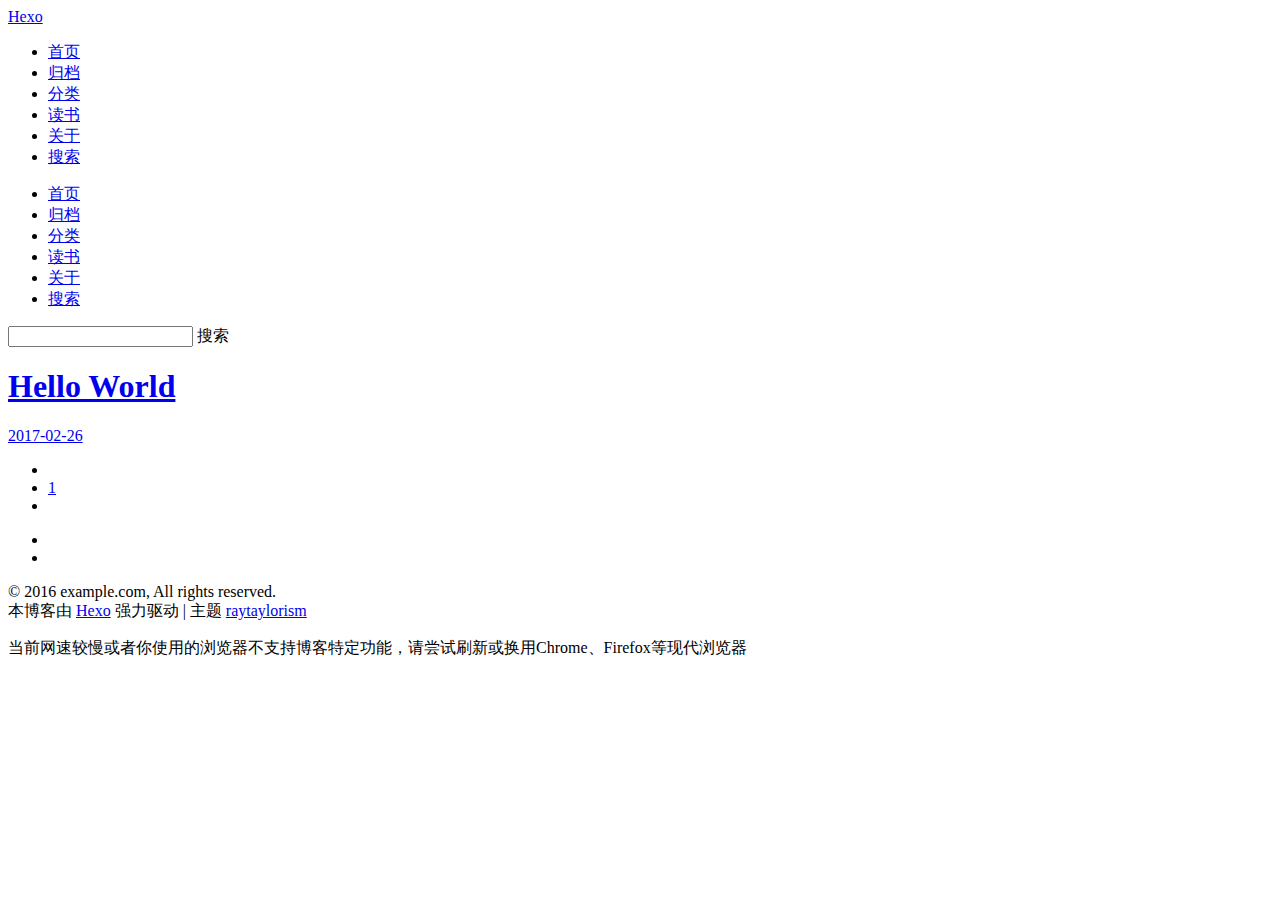
==== commit 723acaed: "Site updated: 2017-02-26 14:09:39" ====
--- a/index.html
+++ b/index.html
@@ -1,501 +1,464 @@
-<!doctype html>
-
-
-
-  
-
-
-<html class="theme-next muse use-motion" lang="zh-Hans">
+<!DOCTYPE HTML>
+<html>
 <head>
-  <meta charset="UTF-8"/>
-<meta http-equiv="X-UA-Compatible" content="IE=edge" />
-<meta name="viewport" content="width=device-width, initial-scale=1, maximum-scale=1"/>
-
-
-
-<meta http-equiv="Cache-Control" content="no-transform" />
-<meta http-equiv="Cache-Control" content="no-siteapp" />
-
-
-
-
-
-
-
-
-
-
-
-
-
-
-
-  
-  
-  <link href="/lib/fancybox/source/jquery.fancybox.css?v=2.1.5" rel="stylesheet" type="text/css" />
-
-
-
-
-  
-  
-  
-  
-
-  
-    
-    
-  
-
-  
-
-  
-
-  
-
-  
-
-  
-    
-    
-    <link href="//fonts.googleapis.com/css?family=Lato:300,300italic,400,400italic,700,700italic&subset=latin,latin-ext" rel="stylesheet" type="text/css">
-  
-
-
-
-
-
-
-<link href="/lib/font-awesome/css/font-awesome.min.css?v=4.6.2" rel="stylesheet" type="text/css" />
-
-<link href="/css/main.css?v=5.1.0" rel="stylesheet" type="text/css" />
-
-
-  <meta name="keywords" content="Hexo, NexT" />
-
-
-
-
-
-
-
-
-  <link rel="shortcut icon" type="image/x-icon" href="/favicon.ico?v=5.1.0" />
-
-
-
-
-
-
-<meta property="og:type" content="website">
-<meta property="og:title" content="Hexo">
-<meta property="og:url" content="http://yoursite.com/index.html">
-<meta property="og:site_name" content="Hexo">
-<meta name="twitter:card" content="summary">
-<meta name="twitter:title" content="Hexo">
-
-
-
-<script type="text/javascript" id="hexo.configurations">
-  var NexT = window.NexT || {};
-  var CONFIG = {
-    root: '/',
-    scheme: 'Muse',
-    sidebar: {"position":"left","display":"post","offset":12,"offset_float":0,"b2t":false,"scrollpercent":false},
-    fancybox: true,
-    motion: true,
-    duoshuo: {
-      userId: '0',
-      author: '博主'
-    },
-    algolia: {
-      applicationID: '',
-      apiKey: '',
-      indexName: '',
-      hits: {"per_page":10},
-      labels: {"input_placeholder":"Search for Posts","hits_empty":"We didn't find any results for the search: ${query}","hits_stats":"${hits} results found in ${time} ms"}
-    }
-  };
+    <meta charset="utf-8">
+    <meta http-equiv="X-UA-Compatible" content="chrome=1">
+    <meta name="viewport" content="width=device-width, initial-scale=1, maximum-scale=1, user-scalable=no">
+
+    
+
+    <title></title>
+    <meta name="author" content="Ju Xiangchuan">
+    
+    
+  <meta name="viewport" content="width=device-width, initial-scale=1, maximum-scale=1">
+
+    
+    <meta property="og:site_name" content="Hexo"/>
+
+    
+    <meta property="og:image" content="undefined"/>
+    
+
+    <link rel="icon" type="image/png" href="/favicon.png">
+    <link rel="alternate" href="/atom.xml" title="Hexo" type="application/atom+xml">
+    <link rel="stylesheet" href="/css/lib/materialize.min.css">
+    <link rel="stylesheet" href="/css/lib/font-awesome.min.css">
+    <link rel="stylesheet" href="/css/style.css" media="screen" type="text/css">
+
+    
+        <link rel="stylesheet" href="/css/lib/prettify-tomorrow-night-eighties.css" type="text/css">
+    
+    <!--[if lt IE 9]><script src="//html5shiv.googlecode.com/svn/trunk/html5.js"></script><![endif]-->
+</head>
+
+
+<body>
+    <img src="/weixin_favicon.png" style="position: absolute; left: -9999px; opacity: 0; filter: alpha(opacity=0);">
+
+    <nav class="indigo">
+    <div class="nav-wrapper">
+        <a href="#" data-activates="main-menu" class="button-collapse">
+            <i class="fa fa-navicon"></i>
+        </a>
+        <div class="">
+            <a href="/" class="brand-logo hide-on-med-and-down">Hexo</a>
+            <ul class="right hide-on-med-and-down">
+                
+                    <li>
+                        <a class="menu-home " href="/" >
+                            <i class="fa fa-home "></i>
+                            
+                            首页
+                        </a>
+                    </li>
+                
+                    <li>
+                        <a class="menu-archive " href="/archives" >
+                            <i class="fa fa-archive "></i>
+                            
+                            归档
+                        </a>
+                    </li>
+                
+                    <li>
+                        <a class="menu-category category-menu" href="javascript:;" data-activates="category-menu" >
+                            <i class="fa fa-bookmark "></i>
+                            
+                            分类
+                        </a>
+                    </li>
+                
+                    <li>
+                        <a class="menu-reading " href="/reading" >
+                            <i class="fa fa-book "></i>
+                            
+                            读书
+                        </a>
+                    </li>
+                
+                    <li>
+                        <a class="menu-about " href="/about" >
+                            <i class="fa fa-user "></i>
+                            
+                            关于
+                        </a>
+                    </li>
+                
+                    <li>
+                        <a class="menu-search modal-trigger " href="#search" >
+                            <i class="fa fa-search "></i>
+                            
+                            搜索
+                        </a>
+                    </li>
+                
+            </ul>
+            <div>
+    <ul class="side-nav indigo darken-1" id="main-menu">
+        
+
+        
+            <li class="no-padding">
+                <a class="waves-effect menu-home " href="/" >
+                    <i class="fa fa-home "></i>
+                    
+                    首页
+                </a>
+            </li>
+        
+            <li class="no-padding">
+                <a class="waves-effect menu-archive " href="/archives" >
+                    <i class="fa fa-archive "></i>
+                    
+                    归档
+                </a>
+            </li>
+        
+            <li class="no-padding">
+                <a class="waves-effect menu-category category-menu" href="javascript:;" data-activates="category-menu" >
+                    <i class="fa fa-bookmark "></i>
+                    
+                    分类
+                </a>
+            </li>
+        
+            <li class="no-padding">
+                <a class="waves-effect menu-reading " href="/reading" >
+                    <i class="fa fa-book "></i>
+                    
+                    读书
+                </a>
+            </li>
+        
+            <li class="no-padding">
+                <a class="waves-effect menu-about " href="/about" >
+                    <i class="fa fa-user "></i>
+                    
+                    关于
+                </a>
+            </li>
+        
+            <li class="no-padding">
+                <a class="waves-effect menu-search modal-trigger " href="#search" >
+                    <i class="fa fa-search "></i>
+                    
+                    搜索
+                </a>
+            </li>
+        
+    </ul>
+
+    <ul class="side-nav indigo darken-1" id="category-menu">
+    
+
+            
+
+    </ul>
+</div>
+
+        </div>
+    </div>
+</nav>
+
+<div id="search" class="modal search-modal">
+    <div class="row">
+        <div class="input-field col s12">
+              <input id="search-input" type="text">
+              <label for="search-input">搜索</label>
+        </div>
+
+    </div>
+    <div id="search-result" class="search-result col s12">
+
+    </div>
+</div>
+
+
+    <main>
+        
+
+
+
+<div id="article-list" class="container main-container">
+    
+        <article class="simple-article">
+    <div class="card">
+        <div class="card-content">
+            <div class="article-title">
+                
+    
+        <h1 class="indigo-link-context"><a href="/2017/02/26/hello-world/">Hello World</a></h1>
+    
+
+
+            </div>
+
+            <time class="pink-link-context" datetime="2017-02-26T12:06:06.041Z"><a href="/2017/02/26/hello-world/">2017-02-26</a></time>
+
+            
+
+
+            
+        </div>
+
+        
+    </div>
+</article>
+
+    
+
+    <ul class="pagination center-align">
+    <li class="disabled">
+        <a href="/"><i class="fa fa-angle-left"></i></a>
+    </li>
+    
+    
+        <li class="active pink"><a href="/">1</a></li>
+    
+    
+    <li class="disabled">
+        <a href="/"><i class="fa fa-angle-right"></i></a>
+    </li>
+ </ul>
+
+</div>
+
+        <div class="fixed-action-btn float-sitemap">
+    <a class="btn-floating btn-large pink">
+      <i class="fa fa-caret-square-o-up"></i>
+    </a>
+    <ul>
+      <li><a class="btn-return-top btn-floating waves-effect green" title="回到顶部"><i class="fa fa-arrow-circle-o-up"></i></a></li>
+      <li><a class="btn-floating waves-effect button-collapse yellow darken-1"  data-activates="main-menu" title="menu"><i class="fa fa-navicon"></i></a></li>
+    </ul>
+  </div>
+
+    </main>
+    <footer class="page-footer indigo darken-1">
+    
+
+    <div class="footer-copyright pink-link-context">
+        <div class="container">
+            © 2016 example.com, All rights reserved.
+            <p class="right" style="margin-top: 0;">本博客由 <a href="https://hexo.io">Hexo</a> 强力驱动 | 主题 <a href="https://github.com/raytaylorlin/hexo-theme-raytaylorism">raytaylorism</a></p>
+        </div>
+    </div>
+</footer>
+
+
+    <noscript>
+    <div class="noscript">
+        <p class="center-align">当前网速较慢或者你使用的浏览器不支持博客特定功能，请尝试刷新或换用Chrome、Firefox等现代浏览器</p>
+    </div>
+</noscript>
+<div class="noscript">
+    <p class="center-align">当前网速较慢或者你使用的浏览器不支持博客特定功能，请尝试刷新或换用Chrome、Firefox等现代浏览器</p>
+</div>
+
+
+<script src="/js/jquery.min.js"></script>
+<script src="/js/materialize.min.js"></script>
+<script async src="//dn-lbstatics.qbox.me/busuanzi/2.3/busuanzi.pure.mini.js">
 </script>
 
-
-
-  <link rel="canonical" href="http://yoursite.com/"/>
-
-
-
-
-
-  <title> Hexo </title>
-</head>
-
-<body itemscope itemtype="http://schema.org/WebPage" lang="zh-Hans">
-
-  
-
-
-
-
-
-
-
-
-
-
-
-
-
-
-  
-  
-    
-  
-
-  <div class="container one-collumn sidebar-position-left 
-   page-home 
- ">
-    <div class="headband"></div>
-
-    <header id="header" class="header" itemscope itemtype="http://schema.org/WPHeader">
-      <div class="header-inner"><div class="site-brand-wrapper">
-  <div class="site-meta ">
-    
-
-    <div class="custom-logo-site-title">
-      <a href="/"  class="brand" rel="start">
-        <span class="logo-line-before"><i></i></span>
-        <span class="site-title">Hexo</span>
-        <span class="logo-line-after"><i></i></span>
-      </a>
-    </div>
-      
-        <p class="site-subtitle"></p>
-      
-  </div>
-
-  <div class="site-nav-toggle">
-    <button>
-      <span class="btn-bar"></span>
-      <span class="btn-bar"></span>
-      <span class="btn-bar"></span>
-    </button>
-  </div>
-</div>
-
-<nav class="site-nav">
-  
-
-  
-    <ul id="menu" class="menu">
-      
-        
-        <li class="menu-item menu-item-home">
-          <a href="/" rel="section">
+<script>
+    (function($) {
+        $(document).ready(function() {
+            // 隐藏禁用javascript（针对微信内置浏览器）的提示
+            $('.noscript').hide();
+
+            // 图片缩放效果
+            var $imgs = $('img').not('.slider-image').not('.avatar-image').not('.carousel-image').not('.card-cover-image').not('.qrcode');
+
+            // 给图片加上点击放大效果（materialbox插件）
+            $imgs.addClass('materialboxed').each(function(i, el) {
+                $(this).attr('data-caption', $(this).attr('alt') || ' ');
+            }).materialbox();
+
+            // 优化表格的显示
+            $('table').each(function() {
+                var $table = $(this);
+                // 除去多行代码的情况
+                if ($table.find('pre').length == 0) {
+                    $table.addClass('responsive-table striped bordered');
+                }
+            });
+
+            // 首页幻灯片
+            $('.slider').slider({indicators: true, full_width: true, interval: 8000});
+
+            $(".button-collapse").sideNav();
+            $(".category-menu").sideNav();
+
+            // 针对gallery post
+            $('.carousel').carousel({full_width: true});
+            $('.carousel-control.prev').click(function() {
+                $('.carousel').carousel('prev');
+            });
+            $('.carousel-control.next').click(function() {
+                $('.carousel').carousel('next');
+            });
+
+            // 文章目录
+            $('article').not('.simple-article').find('h1').add('h2').add('h3').add('h4').add('h5').add('h6').scrollSpy();
+
+            // 目录随屏幕滚动（防止目录过长越过footer）
+            var $toc = $('.toc');
+            var scrollTargetTop = 0;
+            $(window).scroll(function() {
+                var $activeLink = $toc.find('a.active.section');
+                if ($(window).scrollTop() < 100) {
+                    scrollTargetTop = 0;
+                } else {
+                    if ($activeLink[0]) {
+                        scrollTargetTop = $activeLink.offset().top - $toc.offset().top;
+                    }
+                }
+                $toc.css('top', '-' + scrollTargetTop + 'px');
+            });
+
+            // 修正文章目录的left-border颜色
+            var color = $('.table-of-contents-text').css('color');
+            $('.table-of-contents-link').css('border-left-color', color);
+
+            // 针对移动端做的优化：FAB按钮点击一下收回
+            if (/Android|webOS|iPhone|iPad|iPod|BlackBerry|IEMobile|Opera Mini/i.test(navigator.userAgent)) {
+                $('.fixed-action-btn').addClass('click-to-toggle');
+            }
+            // 回到顶部
+            $('.btn-return-top').click(function() {
+                $('body, html').animate({
+                    scrollTop: 0
+                }, 500);
+            });
+
+            // 重置读书页面的Tab标签页的颜色
+            $('li.tab a').hover(function() {
+                $(this).toggleClass('text-lighten-4');
+            });
+            $('.indicator').addClass('pink lighten-2');
+
             
-              <i class="menu-item-icon fa fa-fw fa-home"></i> <br />
-            
-            首页
-          </a>
-        </li>
-      
-        
-        <li class="menu-item menu-item-archives">
-          <a href="/archives" rel="section">
-            
-              <i class="menu-item-icon fa fa-fw fa-archive"></i> <br />
-            
-            归档
-          </a>
-        </li>
-      
-        
-        <li class="menu-item menu-item-tags">
-          <a href="/tags" rel="section">
-            
-              <i class="menu-item-icon fa fa-fw fa-tags"></i> <br />
-            
-            标签
-          </a>
-        </li>
-      
-
-      
-    </ul>
-  
-
-  
-</nav>
-
-
-
- </div>
-    </header>
-
-    <main id="main" class="main">
-      <div class="main-inner">
-        <div class="content-wrap">
-          <div id="content" class="content">
-            
-  <section id="posts" class="posts-expand">
-    
-      
-
-  
-
-  
-  
-  
-
-  <article class="post post-type-normal " itemscope itemtype="http://schema.org/Article">
-    <link itemprop="mainEntityOfPage" href="http://yoursite.com/2017/02/26/hello-world/">
-
-    <span hidden itemprop="author" itemscope itemtype="http://schema.org/Person">
-      <meta itemprop="name" content="John Doe">
-      <meta itemprop="description" content="">
-      <meta itemprop="image" content="/images/avatar.gif">
-    </span>
-
-    <span hidden itemprop="publisher" itemscope itemtype="http://schema.org/Organization">
-      <meta itemprop="name" content="Hexo">
-    </span>
-
-    
-      <header class="post-header">
-
-        
-        
-          <h1 class="post-title" itemprop="name headline">
-            
-            
-              
-                
-                <a class="post-title-link" href="/2017/02/26/hello-world/" itemprop="url">
-                  Hello World
-                </a>
-              
-            
-          </h1>
-        
-
-        <div class="post-meta">
-          <span class="post-time">
-            
-              <span class="post-meta-item-icon">
-                <i class="fa fa-calendar-o"></i>
-              </span>
-              
-                <span class="post-meta-item-text">发表于</span>
-              
-              <time title="创建于" itemprop="dateCreated datePublished" datetime="2017-02-26T20:06:06+08:00">
-                2017-02-26
-              </time>
-            
-
-            
-
-            
-          </span>
-
-          
-
-          
-            
-          
-
-          
-          
-
-          
-
-          
-
-          
-
-        </div>
-      </header>
-    
-
-
-    <div class="post-body" itemprop="articleBody">
-
-      
-      
-
-      
-        
-          
-            <p>Welcome to <a href="https://hexo.io/" target="_blank" rel="external">Hexo</a>! This is your very first post. Check <a href="https://hexo.io/docs/" target="_blank" rel="external">documentation</a> for more info. If you get any problems when using Hexo, you can find the answer in <a href="https://hexo.io/docs/troubleshooting.html" target="_blank" rel="external">troubleshooting</a> or you can ask me on <a href="https://github.com/hexojs/hexo/issues" target="_blank" rel="external">GitHub</a>.</p>
-<h2 id="Quick-Start"><a href="#Quick-Start" class="headerlink" title="Quick Start"></a>Quick Start</h2><h3 id="Create-a-new-post"><a href="#Create-a-new-post" class="headerlink" title="Create a new post"></a>Create a new post</h3><figure class="highlight bash"><table><tr><td class="gutter"><pre><div class="line">1</div></pre></td><td class="code"><pre><div class="line">$ hexo new <span class="string">"My New Post"</span></div></pre></td></tr></table></figure>
-<p>More info: <a href="https://hexo.io/docs/writing.html" target="_blank" rel="external">Writing</a></p>
-<h3 id="Run-server"><a href="#Run-server" class="headerlink" title="Run server"></a>Run server</h3><figure class="highlight bash"><table><tr><td class="gutter"><pre><div class="line">1</div></pre></td><td class="code"><pre><div class="line">$ hexo server</div></pre></td></tr></table></figure>
-<p>More info: <a href="https://hexo.io/docs/server.html" target="_blank" rel="external">Server</a></p>
-<h3 id="Generate-static-files"><a href="#Generate-static-files" class="headerlink" title="Generate static files"></a>Generate static files</h3><figure class="highlight bash"><table><tr><td class="gutter"><pre><div class="line">1</div></pre></td><td class="code"><pre><div class="line">$ hexo generate</div></pre></td></tr></table></figure>
-<p>More info: <a href="https://hexo.io/docs/generating.html" target="_blank" rel="external">Generating</a></p>
-<h3 id="Deploy-to-remote-sites"><a href="#Deploy-to-remote-sites" class="headerlink" title="Deploy to remote sites"></a>Deploy to remote sites</h3><figure class="highlight bash"><table><tr><td class="gutter"><pre><div class="line">1</div></pre></td><td class="code"><pre><div class="line">$ hexo deploy</div></pre></td></tr></table></figure>
-<p>More info: <a href="https://hexo.io/docs/deployment.html" target="_blank" rel="external">Deployment</a></p>
-
-          
-        
-      
-    </div>
-
-    <div>
-      
-    </div>
-
-    <div>
-      
-    </div>
-
-
-    <footer class="post-footer">
-      
-
-      
-
-      
-
-      
-      
-        <div class="post-eof"></div>
-      
-    </footer>
-  </article>
-
-
-    
-  </section>
-
-  
-
-          
-          </div>
-          
-
-
-          
-
-        </div>
-        
-          
-  
-  <div class="sidebar-toggle">
-    <div class="sidebar-toggle-line-wrap">
-      <span class="sidebar-toggle-line sidebar-toggle-line-first"></span>
-      <span class="sidebar-toggle-line sidebar-toggle-line-middle"></span>
-      <span class="sidebar-toggle-line sidebar-toggle-line-last"></span>
-    </div>
-  </div>
-
-  <aside id="sidebar" class="sidebar">
-    <div class="sidebar-inner">
-
-      
-
-      
-
-      <section class="site-overview sidebar-panel sidebar-panel-active">
-        <div class="site-author motion-element" itemprop="author" itemscope itemtype="http://schema.org/Person">
-          <img class="site-author-image" itemprop="image"
-               src="/images/avatar.gif"
-               alt="John Doe" />
-          <p class="site-author-name" itemprop="name">John Doe</p>
-           
-              <p class="site-description motion-element" itemprop="description"></p>
-          
-        </div>
-        <nav class="site-state motion-element">
-        
-          
-            <div class="site-state-item site-state-posts">
-              <a href="/archives">
-                <span class="site-state-item-count">1</span>
-                <span class="site-state-item-name">日志</span>
-              </a>
-            </div>
-          
-
-          
-
-          
-
-        </nav>
-
-        
-
-        <div class="links-of-author motion-element">
-          
-        </div>
-
-        
-        
-
-        
-        
-
-        
-
-
-      </section>
-
-      
-
-      
-
-    </div>
-  </aside>
-
-
-        
-      </div>
-    </main>
-
-    <footer id="footer" class="footer">
-      <div class="footer-inner">
-        <div class="copyright" >
-  
-  &copy; 
-  <span itemprop="copyrightYear">2017</span>
-  <span class="with-love">
-    <i class="fa fa-heart"></i>
-  </span>
-  <span class="author" itemprop="copyrightHolder">John Doe</span>
-</div>
-
-
-<div class="powered-by">
-  由 <a class="theme-link" href="https://hexo.io">Hexo</a> 强力驱动
-</div>
-
-<div class="theme-info">
-  主题 -
-  <a class="theme-link" href="https://github.com/iissnan/hexo-theme-next">
-    NexT.Muse
-  </a>
-</div>
-
-
-        
-
-        
-      </div>
-    </footer>
-
-    
-      <div class="back-to-top">
-        <i class="fa fa-arrow-up"></i>
-        
-      </div>
-    
-    
-  </div>
-
-  
-
+
+            // 搜索功能
+            $('.modal-trigger').leanModal({
+                // 打开搜索框时自动聚焦
+                ready: function() {
+                    if ($('#search').is(":visible")) {
+                        $('#search-input').focus();
+                    }
+                }
+            });
+            var searchXml = "";
+            if (searchXml.length == 0) {
+             	searchXml = "search.xml";
+            }
+            var searchPath = "/" + searchXml;
+            initSearch(searchPath, 'search-input', 'search-result');
+        });
+
+        // 初始化搜索与匹配函数
+        var initSearch = function(path, search_id, content_id) {
+            'use strict';
+            $.ajax({
+                url: path,
+                dataType: "xml",
+                success: function(xmlResponse) {
+                    // get the contents from search data
+                    var datas = $("entry", xmlResponse).map(function() {
+                        return {
+                            title: $("title", this).text(),
+                            content: $("content", this).text(),
+                            url: $("url", this).text()
+                        };
+                    }).get();
+                    var $input = document.getElementById(search_id);
+                    var $resultContent = document.getElementById(content_id);
+                    $input.addEventListener('input', function() {
+                        var str = '<ul class=\"search-result-list\">';
+                        var keywords = this.value.trim().toLowerCase().split(/[\s\-]+/);
+                        $resultContent.innerHTML = "";
+                        if (this.value.trim().length <= 0) {
+                            return;
+                        }
+                        // perform local searching
+                        datas.forEach(function(data) {
+                            var isMatch = true;
+                            var content_index = [];
+                            var data_title = data.title.trim().toLowerCase();
+                            var data_content = data.content.trim().replace(/<[^>]+>/g, "").toLowerCase();
+                            var data_url = data.url;
+                            var index_title = -1;
+                            var index_content = -1;
+                            var first_occur = -1;
+                            // only match artiles with not empty titles and contents
+                            if (data_title != '' && data_content != '') {
+                                keywords.forEach(function(keyword, i) {
+                                    index_title = data_title.indexOf(keyword);
+                                    index_content = data_content.indexOf(keyword);
+                                    if (index_title < 0 && index_content < 0) {
+                                        isMatch = false;
+                                    } else {
+                                        if (index_content < 0) {
+                                            index_content = 0;
+                                        }
+                                        if (i == 0) {
+                                            first_occur = index_content;
+                                        }
+                                    }
+                                });
+                            }
+                            // show search results
+                            if (isMatch) {
+                                keywords.forEach(function(keyword) {
+                                    var regS = new RegExp(keyword, "gi");
+                                    data_title = data_title.replace(regS, "<span class=\"search-keyword pink lighten-2\">" + keyword + "</span>");
+                                });
+
+                                str += "<li><a href='" + data_url + "' class='search-result-title'>" + data_title + "</a>";
+                                var content = data.content.trim().replace(/<[^>]+>/g, "");
+                                if (first_occur >= 0) {
+                                    // cut out 100 characters
+                                    var start = first_occur - 20;
+                                    var end = first_occur + 80;
+                                    if (start < 0) {
+                                        start = 0;
+                                    }
+                                    if (start == 0) {
+                                        end = 100;
+                                    }
+                                    if (end > content.length) {
+                                        end = content.length;
+                                    }
+                                    var match_content = content.substring(start, end);
+                                    // highlight all keywords
+                                    keywords.forEach(function(keyword) {
+                                        var regS = new RegExp(keyword, "gi");
+                                        match_content = match_content.replace(regS, "<span class=\"search-keyword pink lighten-2\">" + keyword + "</span>");
+                                    });
+
+                                    str += "<p class=\"search-result\">..." + match_content + "...</p>"
+                                }
+                                str += "</li>";
+                            }
+                        });
+                        str += "</ul>";
+                        $resultContent.innerHTML = str;
+                    });
+                }
+            });
+        }
+    })(jQuery);
+</script>
+
+
+<script src="/js/prettify.js"></script>
 <script type="text/javascript">
-  if (Object.prototype.toString.call(window.Promise) !== '[object Function]') {
-    window.Promise = null;
-  }
+    $(document).ready(function() {
+        $("pre").addClass("prettyprint");
+        prettyPrint();
+    });
 </script>
 
 
@@ -503,98 +466,16 @@
 
 
 
-
-
-
-  
-
-
-
-
-  
-  <script type="text/javascript" src="/lib/jquery/index.js?v=2.1.3"></script>
-
-  
-  <script type="text/javascript" src="/lib/fastclick/lib/fastclick.min.js?v=1.0.6"></script>
-
-  
-  <script type="text/javascript" src="/lib/jquery_lazyload/jquery.lazyload.js?v=1.9.7"></script>
-
-  
-  <script type="text/javascript" src="/lib/velocity/velocity.min.js?v=1.2.1"></script>
-
-  
-  <script type="text/javascript" src="/lib/velocity/velocity.ui.min.js?v=1.2.1"></script>
-
-  
-  <script type="text/javascript" src="/lib/fancybox/source/jquery.fancybox.pack.js?v=2.1.5"></script>
-
-
-  
-
-
-  <script type="text/javascript" src="/js/src/utils.js?v=5.1.0"></script>
-
-  <script type="text/javascript" src="/js/src/motion.js?v=5.1.0"></script>
-
-
-
-  
-  
-
-  
-
-  
-
-
-  <script type="text/javascript" src="/js/src/bootstrap.js?v=5.1.0"></script>
-
-
-
-  
-
-
-
-  
-
-
-
-
-	
-
-
-
-
-
-  
-
-
-
-
-
-  
-
-
-
-
-
-  
-
-
-
-  
-  
-
-  
-
-  
-
-  
-
-  
-
-
-  
+<script type="text/x-mathjax-config">
+MathJax.Hub.Config({
+  tex2jax: {inlineMath: [['$','$'], ['\\(','\\)']]}
+});
+</script>
+<script type="text/javascript" async
+  src="//cdn.mathjax.org/mathjax/latest/MathJax.js?config=TeX-MML-AM_CHTML">
+</script>
+
+
 
 </body>
 </html>
